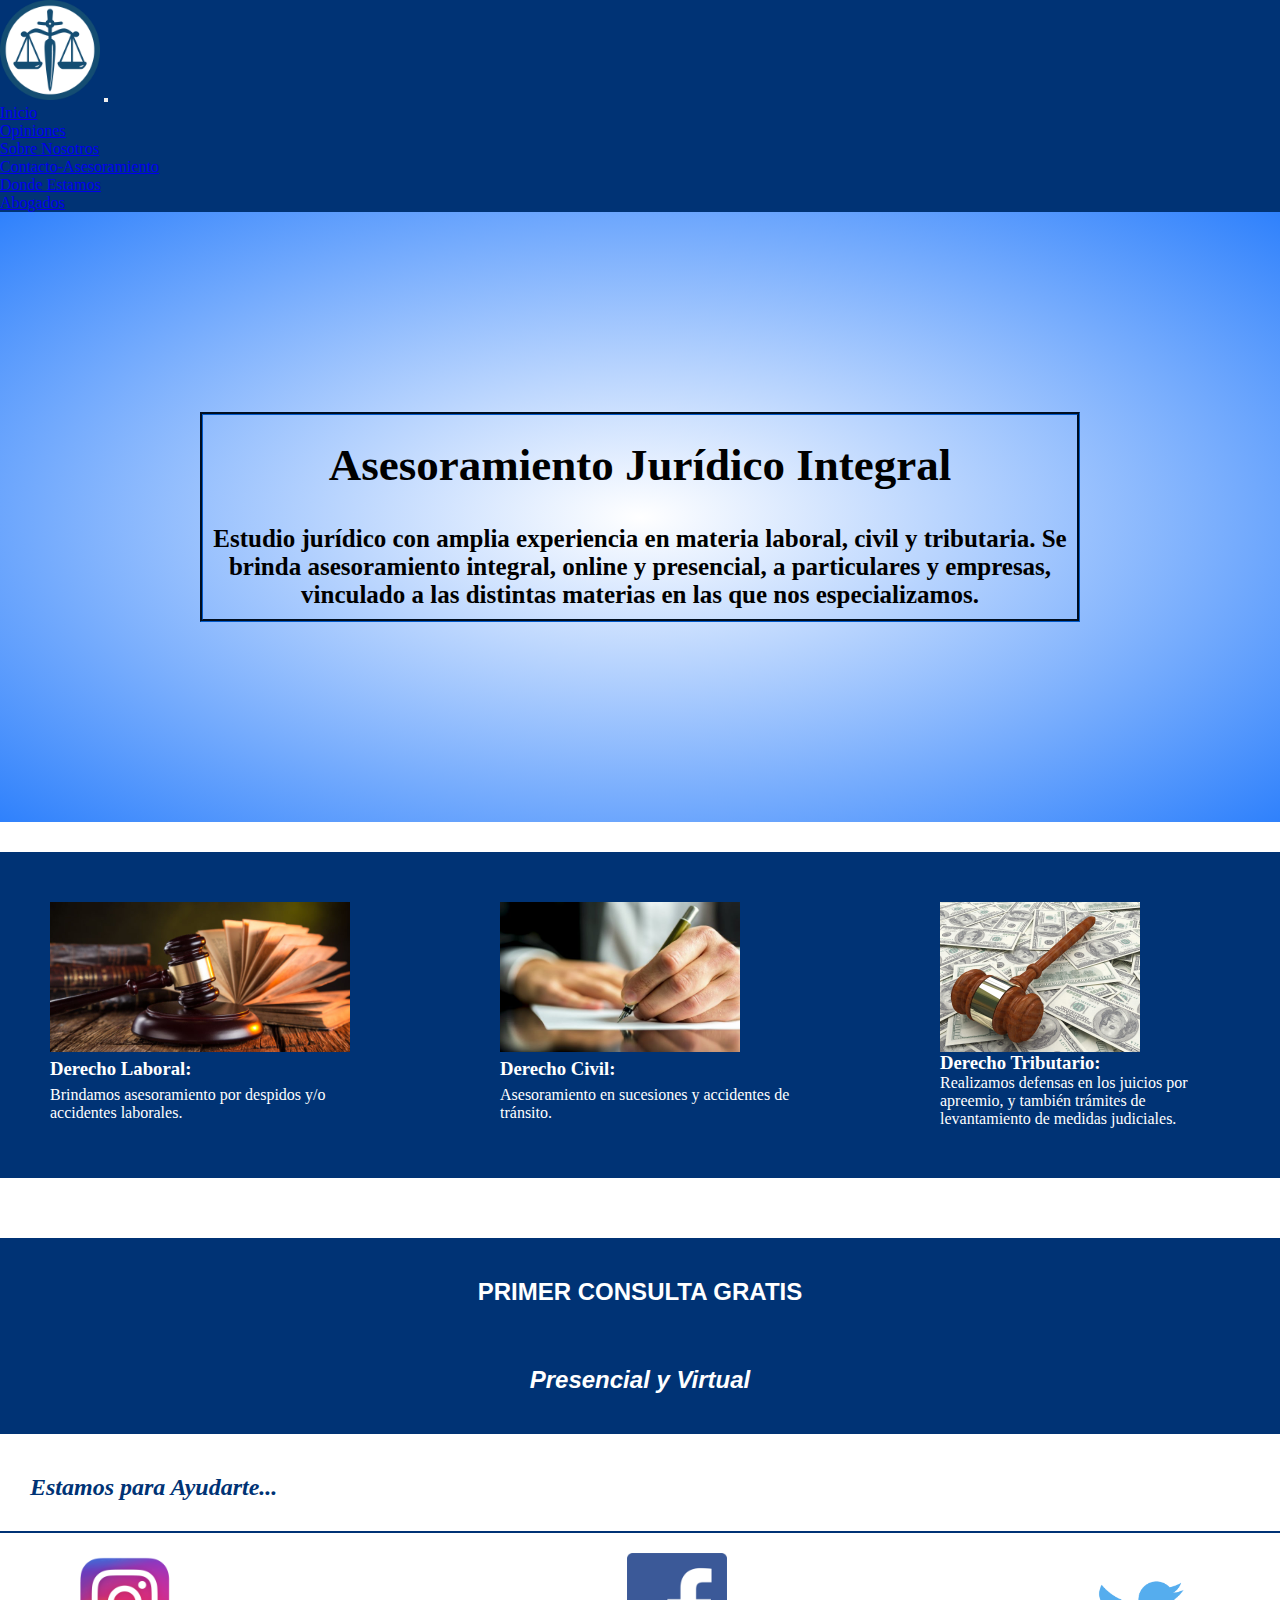
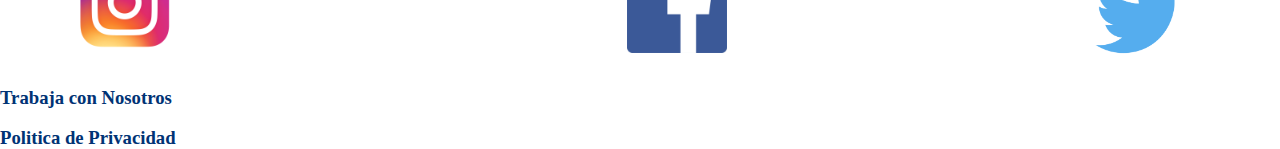
==== index.html @ 00fc5ca2 "aplicando cambios en idnx" ====
<!DOCTYPE html>
<html lang="es">
    <head>
        <meta charset="UTF-8">
        <meta http-equiv="X-UA-Compatible" content="IE=edge">
        <meta name="viewport" content="width=device-width, initial-scale=1.0">
        <title>Desafio</title>
        <link rel="shortcut icon" href="./img/logo-coderhouse.png" type="image/x-icon">
        <link rel="stylesheet" href="../sass/Style.css">
        <!-- CSS only -->
<link href="https://cdn.jsdelivr.net/npm/bootstrap@5.2.0-beta1/dist/css/bootstrap.min.css" rel="stylesheet" integrity="sha384-0evHe/X+R7YkIZDRvuzKMRqM+OrBnVFBL6DOitfPri4tjfHxaWutUpFmBp4vmVor" crossorigin="anonymous">
    </head>
    <body id="body">
        <header id="header">
                <nav class="navbar navbar-expand-lg w-100" style="background-color: #003375;" >
                    <div class="container-fluid">
                      <a class="navbar-brand" href="./index.html"><img src="./img/Logo Empresa.jpg" alt="" width="100" height="100"></a>
                      <button class="navbar-toggler" type="button" data-bs-toggle="collapse" data-bs-target="#navbarNavDropdown" aria-controls="navbarNavDropdown" aria-expanded="false" aria-label="Toggle navigation">
                        <span class="navbar-toggler-icon"></span>
                      </button>
                      <div class="collapse navbar-collapse navtext" id="navbarNavDropdown">
                        <ul class="navbar-nav">
                          <li class="nav-item">
                            <a class="nav-link active text-white" aria-current="page" href="./Index.html" >Inicio</a>
                          </li>
                          <li class="nav-item">
                            <a class="nav-link text-white" href="./Pages/Opiniones.html">Opiniones</a>
                          </li>
                          <li class="nav-item">
                            <a class="nav-link text-white" href="./Pages/Sobre-Nosotros.html">Sobre Nosotros</a>
                          </li>
                          <li class="nav-item">
                            <a class="nav-link text-white" href="./Pages/Contacto.html">Contacto-Asesoramiento</a>
                          </li>
                          <li class="nav-item">
                            <a class="nav-link text-white" href="./Pages/Donde-estamos.html">Donde Estamos</a>
                          </li>
                          <li class="nav-item">
                            <a class="nav-link text-white" href="./Pages/Abogados.html">Abogados</a>
                          </li>
                          
                        </ul>
                      </div>
                    </div>
                  </nav>
                
    </header>
        <div id="Info">
            
            <div id="container">
                <div>
                    <h2 class="titulo">Asesoramiento Jurídico Integral</h2>
                    <p class="Descripcion">Estudio jurídico con amplia experiencia en materia laboral, civil y tributaria.
                        Se brinda asesoramiento integral, online y presencial, a particulares y empresas, vinculado a las distintas materias en las que nos especializamos.</p>
                    </div>
            </div>
                <div>  
                    <div id="carouselExampleCaptions" class="carousel slide" data-bs-ride="false">
                        <div class="carousel-indicators">
                          <button type="button" data-bs-target="#carouselExampleCaptions" data-bs-slide-to="0" class="active" aria-current="true" aria-label="Slide 1"></button>
                          <button type="button" data-bs-target="#carouselExampleCaptions" data-bs-slide-to="1" aria-label="Slide 2"></button>
                          <button type="button" data-bs-target="#carouselExampleCaptions" data-bs-slide-to="2" aria-label="Slide 3"></button>
                        </div>
                        <div class="carousel-inner" >
                          <div class="carousel-item active">
                            <img src="./img/derecho-civil.jpg" class="d-block w-100" alt="Img-Dc">
                            <div class="carousel-caption d-block">
                              <h5>Derecho Civil:</h5>
                              <p>Asesoramiento en sucesiones y accidentes de tránsito.</p>
                            </div>
                          </div>
                          <div class="carousel-item">
                            <img src="./img/derecho-fiscal-tributario.jpg" class="d-block w-100" alt="Img-Df">
                            <div class="carousel-caption d-block text-dark" > 
                              <h5>Derecho Tributario:</h5>
                              <p>Realizamos defensas en los juicios por apremio, y también trámites de levantamiento de medidas judiciales.</p>
                            </div>
                          </div>
                          <div class="carousel-item">
                            <img src="./img/derecho-laboral.jpg" class="d-block w-100" alt="Img-Dl">
                            <div class="carousel-caption d-block">
                              <h5>Derecho Laboral:</h5>
                              <p>Brindamos asesoramiento por despidos y/o accidentes laborales.</p>
                            </div>
                          </div>
                        </div>
                        <button class="carousel-control-prev" type="button" data-bs-target="#carouselExampleCaptions" data-bs-slide="prev">
                          <span class="carousel-control-prev-icon" aria-hidden="true"></span>
                          <span class="visually-hidden">Previous</span>
                        </button>
                        <button class="carousel-control-next" type="button" data-bs-target="#carouselExampleCaptions" data-bs-slide="next">
                          <span class="carousel-control-next-icon" aria-hidden="true"></span>
                          <span class="visually-hidden">Next</span>
                        </button>
                      </div>
                    <div id="Tipos" >
                        <div class="Dl">
                            <img class="Img-Dl" src="./img/derecho-laboral.jpg" alt="Img-Dl">
                            <h3><strong>Derecho Laboral:</strong></h3>
                            <p>Brindamos asesoramiento por despidos y/o accidentes laborales.</p>
                        </div> 
                        <div class="Dc">
                            <img class="Img-Dc" src="./img/derecho-civil.jpg" alt="Img-Dc">
                            <h3><Strong>Derecho Civil:</Strong></h3>
                            <p>Asesoramiento en sucesiones y accidentes de tránsito.</p>
                        </div>
                        <div class="DT">
                        <img class="Img-Dt" src="./img/derecho-fiscal-tributario.jpg" alt="Img-Dt">
                        <h3><strong>Derecho Tributario:</strong></h3>
                        <p>Realizamos defensas en los juicios por apreemio, y también trámites de levantamiento de medidas judiciales.</p>
                        </div>    
                    </div>
            </div>
            <div id="Title-3">
                <h2><strong>PRIMER CONSULTA GRATIS</strong></h2>    
                <h2 class="PyV" ><em>Presencial y Virtual</em></h2>
            </div>
            <div id="Titulo-3">
                <h2 class="Titulo-3"><em>Estamos para Ayudarte...</em></h2>
            </div>
        </div>
            <footer>
            <div id="Redesindx">
                    <a class="Ig" href="https://www.instagram.com/" target="_blank">
                        <img src="./img/Icono ig.png" alt="Ig" height="100" width="100">
                    </a>
                      <a class="Fb"  href="https://www.facebook.com/" target="_blank">
                        <img src="./img/Icono Face.png" alt="FB" height="100" width="100">
                      </a>
                      <a class="Twi" href="https://www.Twitter.com/" target="_blank">
                     <img  src="./img/Icono twitter.png" alt="Twi" width="130" height="130">
                    </a>
                </div>
          </div>
          <div id="redesmobileindx">
                  <h3>
                      <a class="Ig" href="https://www.instagram.com/" target="_blank">
                          <img src="./img/Icono ig.png" alt="Ig" height="30" width="30">
                      </a>
                  </h3>
                    <h3>
                        <a class="Fb"  href="https://www.facebook.com/" target="_blank">
                        <img src="./img/Icono Face.png" alt="FB" height="30" width="30">
                    </a>
                    </h3>
                  <h3>
                    <div class="Twitterindx"> 
                      <a href="https://twitter.com/"> <img src="./img/Icono twitter.png" alt="twitter" height="50" width="50"></a>
                   </div>
                  </h3>
          </div>
<div id="PieDePag2">
    <h3 class="TrN">Trabaja con Nosotros</h3>    
    <br>
    <h3 class="PolPriv">Politica de Privacidad</h3>
</div>
</footer>
<!-- JavaScript Bundle with Popper -->
<script src="https://cdn.jsdelivr.net/npm/bootstrap@5.2.0-beta1/dist/js/bootstrap.bundle.min.js" integrity="sha384-pprn3073KE6tl6bjs2QrFaJGz5/SUsLqktiwsUTF55Jfv3qYSDhgCecCxMW52nD2" crossorigin="anonymous"></script>
</body>
</html>
---- sass/Style.css ----
*{
  margin: 0%;
  padding: 0%;
  box-sizing: border-box;
}
#body{
  background:#ffffff;
}
#header .LogoImg{
  text-align: left;
  padding-left: 3px;
  list-style: none;
  line-height: 20px;
  z-index: 999;
  position: fixed;
  display: flex;
  justify-content: start; 
}
.btn-menu{
  color: #ffffff;
}
.navtext {
  justify-content: flex-end;
}
.w-100{
  width: 100vw;
}
#Info{
  width: 100vw;
  color: #000000;
}
#container{
  width: 100vw;
  padding: 200px;
  border-top: none;
  background-image: radial-gradient(white, rgb(47, 129, 252));
}
#container .titulo {
  color: #000000;
  border-top: groove #003375;
  border-right: groove #003375;
  border-left: groove #003375;
  line-height: 100px;
  font-family: "Abel" ;
  text-align: center;
  font-size: 45px;
  display: flex;
  justify-content: center;
}
#container .Descripcion{
  color: #000000;
  text-align: center;
  font-family: 'Times New Roman', Times, serif;
  font-size: 25px;
  font-weight:bold;
  background-color: transparent;
  border-top: groove none;
  border-right: groove #003375;
  border-bottom: groove #003375 ;
  border-left: groove #003375;
  padding: 10px;
}
#Tipos{
  display: grid;
  grid-template-columns: 1fr 1fr 1fr;
  flex-direction: row;
  flex-wrap: nowrap;
  background-color: #003375;
  gap: 150px;
  justify-content: center;
  padding: 50px;
  margin-top: 30px;
}
.Dl{
  display: grid;
  color: #ffffff;
  justify-content: start;
  grid-column: 1/2;
  transform: scale(1,1);
}
.Dl:hover{
  transform: scale(1.3, 1.3);
  transition: all 1s;
}
.Img-Dl{
  width: auto;
  height: 150px;
  justify-content: start;
  
}
.Dc{
  color: #ffffff;
  display: grid;
  justify-content: start;
  grid-column: 2/3;
  transform: scale(1,1);
}
.Dc:hover{
  transform: scale(1.3, 1.3);
  transition: all 1s;
}
.Img-Dc{
  width: auto;
  height: 150px;
  justify-content: start;
}
.DT{
  color: #ffffff;
  display: grid;
  justify-content: start;
  grid-column: 3/4;
  transform: scale(1, 1);
}
.DT:hover{
  transform: scale(1.2, 1.2);
  transition: all 1s;
}
.Img-Dt{
  width: auto;
  height: 150px;
  justify-content: end;
}
#Title-3{
  background-color: #003375;
  justify-content: center;
  margin-top: 60px;
  padding: 40px;
  font-family: sans-serif;
  text-align: center;
  color: #ffffff;
} 
#Title-3 .PyV{
  justify-content: center;
  margin-top: 60px;
  font-family: sans-serif;
  color: #ffffff;
}

#Titulo-3{
  color: #003375;
  padding: 30px;
  border-bottom: solid 2px ;
  margin-top: 10px;
  margin-bottom: 10px;
}
#Redesindx{
  display: flex;
  justify-content: space-around;
  margin-top: 20px;
}

#PieDePag2{
  color: #003375;
  display: flex;
  flex-direction: column;
  flex-wrap: wrap;
}
#PieDePag2 .PolPriv{
  display: flex;
  justify-content: start;
  color: #003375;
}
@media screen and (max-width:780px) {
  #container{
    display: flex;
    justify-content: space-around;
    border-bottom: groove #003375;
    padding: 10px;
  }
  #container .titulo{
    border-bottom: groove#003375;
  }
  .dlmedia{
    display: flex;
  }
  #Tipos {
    display: none;
  }
  #Tipos .DT {
    display: none;
  }
  #Tipos .Dl {
    display: none;
  }
  #Tipos .Dc {
    display: none;
  }
  #Info{
    width: 100%;
  }
  
}
#Pie-de-pag .h4{
  color: #003375;
}
#pie-de-pag{
  margin-bottom: 55px ;
  display: flex;
  align-items: center;
} 
.Ig {
  text-decoration: none;
  display: flex;
  justify-content: start;
  margin-right: 300px;
  transform: scale(1,1);
}
.Ig:hover{
  transform: scale(1.3, 1.3);
}
.Fb{
  color: #003375; 
  text-decoration: none;
  display: flex;
  justify-content: center;
  transform: scale(1, 1);
}
.Fb:hover{
  transform: scale(1.3, 1.3);
}
.Twi{
  margin-left: 196px;
  transform: scale(1, 1);
}
.Twi:hover{
  transform: scale(1.3, 1.3);
}
#redesmobileindx{
  display: none;
}
@media screen and (max-width:780px) {
  #Redesindx {
    display: none;
  }
  #redesmobileindx{
    display: grid;
    grid-template-columns: 30px 40px 40px;
    grid-template-rows: 40px;
    gap: 100px;
  }
    .Ig{
      grid-row: 1/2;
      grid-column: 1/2;
    }
    .Fb{
      grid-row: 1/2;
      grid-column: 2/3;
    }
    .Twitterindx{
      margin-top: -8px;
    }
}
@media screen and (min-width:780px) {
  #carouselExampleCaptions{
    display: none;
  }
  
}
/* Hoja contacto */
#Contacto{
  background: #ffffff;
}

.Titulo-contacto-1{
  margin-top: 100px;
}
.Form1{
  background-color: #003375;
  padding: 15px;
}
#RedesCt{
  display: grid;
  justify-content: space-around;
  grid-template-columns: 151px 150px 150px;
  justify-items: end;
  padding: 50px;
}
.Insta{
  grid-column: 1/2;
}

.Face{
  grid-column: 1/2;
  text-align: center;
}

.Twit{
  grid-column: 3/4 ;
  text-align: center;
}

#redesctmobile{
  display: none;
}
@media screen and (max-width:780px) {
  #RedesCt{
    display: none;
  }
  #redesctmobile {
    display: grid;
    grid-template-columns: 30px 30px 30px;
    justify-content: space-around;
}
  #opcionesDeContacto .contactoPrensa{
    display: none;
  }
  #opcionesDeContacto{
    gap: 50px;
  }
  
}
#opcionesDeContacto {
  display: grid;
  background-color: #003375;
  color: #ffffff;
  padding: 50px;
  text-align: center;
  grid-template-columns: 1fr 1fr 1fr;
  margin-top: 20px;
  margin-bottom: 60px;
}
#opcionesDeContacto .TelefonoCont{
  grid-column: 1/2;
  font-size: 20px;
}
#opcionesDeContacto .direccion{
  grid-column: 2/3;
  font-size: 20px;
}
#opcionesDeContacto .direccion a{
  text-decoration: none;
  color: #ffffff;

}
#opcionesDeContacto .contactoPrensa{
  grid-column: 3/4;
  font-size: 20px;
}
#Form-Contacto .nombre{
  background-color: #ffffff;
  color: #000000;
}
.nombre:focus{
  height: 27px;
}
#Form-Contacto .apellido{
  background-color: #ffffff;  
  color: #000000;
}
.apellido:focus{
  height: 27px;
}
#Form-Contacto .edad{
  background-color: #ffffff;
  color: #000000;
}
.edad:focus{
  height: 27px;
}
#Form-Contacto .telefono{
  background-color: #ffffff;
  color: #000000;
}
.telefono:focus{
  height: 27px;
}
#Form-Contacto .email{
  background-color: #ffffff;
  color: #000000;
  width: 250px;
} 
.email:focus{
  height: 27px;
}
#Form-Contacto .coment{
  text-align: start;
  margin-top: 20px;
}
#Form-Contacto .comentarios{
  justify-content:start;
  background-color: #ffffff;
  color: #000000;
  width: 360px;
  height: 210px;
}
#Form-Contacto .Titulo-contacto-1{
  color: #000000;
}
#Form-Contacto .Form-1{
  color: #ffffff;
  font-weight: bold;
}
#Form-Contacto .buttons{
text-align: start;
}
.enviar{
  padding: 10px;
}
.borrar{
  padding: 10px;
}
  #PieDePaginaContacto .Trabajr{
    color: #003570;
    flex-direction: row;
    display: flex;
    flex-wrap: wrap;
  }
  #PieDePaginaContacto .Plt{
    display: flex;
    color: #003375;
  }
/* Hoja Abogados */
.tituloAb{
  text-align: center;
  color: #003375;
  font-family: Georgia, 'Times New Roman', Times, serif;
}
.equipoDeAbogados{
  display: grid;
  grid-template-columns: 300px 300px 300px 300px;
  grid-template-rows: 1fr 1fr;
  font-family: Georgia, 'Times New Roman', Times, serif;
  color: #003375;
  gap:20px;
}
.Messi{
  grid-column: 1/2;
  grid-row: 1/2;
}
.Cr7{
  grid-column: 2/3;
  grid-row: 1/2;
}
.rc{
  grid-column: 3/4;
  grid-row: 1/2;
}
.carlos{
  grid-column: 4/5;
  grid-row: 1/2;
}
.marcos{
  grid-column: 1/2;
  grid-row: 2/3;
}




#Tabla-efectividad{
  border: 1px solid #000;
  background-color: #003375;
  display: flex;
  justify-content: center;
  color: #333; 
  font-family: Helvetica, Arial, sans-serif; 
  border-collapse: collapse;
  margin-top: 15px;
  padding: 20px;
}

#Tabla-efectividad .Fila{
  color: #000000;
  width: 25%;
   text-align: left;
   vertical-align: top;
   border: 5px solid #000;
   border-collapse: collapse;
   padding: 0.3em;
   caption-side: bottom;
   background-color: #E8EDFF;
   border: 1px solid transparent; height: 30px;
}
#Tabla-efectividad .Fila2{
  color: #000000;
  background-color: #B9C9FE;
  width: 25%;
   text-align: left;
   vertical-align: top;
   border: 5px solid #000;
   border-collapse: collapse;
   padding: 0.3em;
   caption-side: bottom;
   
}
#Tabla-efectividad .Fila3{
  color: #000000;
  background-color: #E8EDFF;
  width: 25%;
   text-align: left;
   vertical-align: top;
   border: 5px solid #000;
   border-collapse: collapse;
   padding: 0.3em;
   caption-side: bottom;
}
#Tabla-efectividad .Fila4{
  color: #000000;
  width: 25%;
   text-align: left;
   vertical-align: top;
   border: 5px solid #000;
   border-collapse: collapse;
   padding: 0.3em;
   caption-side: bottom;
 background-color: #B9C9FE;
}
#Tabla-efectividad .Fila5{
  color: #000000;
  width: 25%;
   text-align: left;
   vertical-align: top;
   border: 5px solid #000;
   border-collapse: collapse;
   padding: 0.3em;
   caption-side: bottom;
   background-color: #E8EDFF;
  }
  #pie-de-pagAb{
    display: flex;
    flex-direction: row;
    justify-content: center;
    gap: 50px;
    padding: 40px;
  }
  #PieDePagAb{
    color: #ffffff;
    background-color: #003375;
  }
  #redesmobileab{
    display: none;
  }
  #Twitter{
    transform: scale(1, 1);
  }
  #Twitter:hover{
    transform: scale(1.3, 1.3);
  }
  @media screen and (max-width:780px) {
    .equipoDeAbogados{
      display: grid;
      grid-template-columns: 1fr;
      font-family: Georgia, 'Times New Roman', Times, serif;
      color: #003375;
      gap: 10px;
    }
    .Messi{
      grid-column: 1/2;
      grid-row: 1/2;
    }
    .Cr7{
      grid-column: 1/2;
      grid-row: 2/3;
    }
    .rc{
      grid-column: 1/2;
      grid-row: 3/4;
    }
    .carlos{
      grid-column: 1/2;
      grid-row: 4/5;
    }
    .marcos{
      grid-column: 1/2;
      grid-row: 5/6;
    }
    
    #pie-de-pagAb{
      display: none;
    }
    #redesmobileab{
      display: grid;
      grid-template-columns: 30px 30px 50px;
      text-align: center;
      justify-content: space-between;
    }
    .tw-ab{
      margin-top: -8px ;
    }
    
  }
  /* Hoja "Donde estamos" */
  #BodyDE{
    background-color: #ffffff;
  }
  #LogoDE{
    text-align: left;
    padding-left: 3px;
    list-style: none;
    line-height: 20px;
    z-index: 999;
    position: fixed;
    display: flex;
    justify-content: start; 
  }
#BarraNavDe .BarraNavDe {
  width: 100%;
  background-color: #003375;
  list-style-type: none;
  text-decoration: none;
  position: fixed;
  text-align: center;
  padding: 32px;
  display: flex;
  flex-direction: row;
  gap: 15px;
  flex-wrap: wrap;
  justify-content:end ;
  flex: auto;
  margin-top: 0px;
  
}
#BarraNavDe a{
  background-color: #ffffff;
  list-style-type: none;
  text-decoration: none;
  text-align: center;
  padding: 10px;
  display: flex;
  flex-direction: row;
  gap: 15px;
  flex-wrap: wrap;
  justify-content:end ;
  flex: auto;
  color: #003375 ;
  border-radius: 8px;
}
#BarraNavDe a:hover{
  background-color: #003375;
  color: #ffffff;
}

#Descripción{
  color: #003375;
  font-family: Georgia, 'Times New Roman', Times, serif;
  margin-top: 110px;
}
#Descripción .h1{
  text-align: center;
  font-size: 40px;
}
#Ayuda{
  text-align: center;
  font-size: 25px;
}
.Maps{
  display: flex;
  justify-content: center;
}
#pie-de-pagDe{
  background-color: #003375;
  display: flex;
  flex-direction: row;
  gap: 70px;
  padding: 50px;
  justify-content: center;
}
#redesmobileDe{
  display: none;
}
@media screen and (max-width:780px) {
  #pie-de-pagDe{
    display: none;
  }
  #redesmobileDe{
    display: grid;
    align-items: center;
    justify-content: space-between;
    grid-template-columns: 30px 30px 50px;
  }
  
}
#PieDePagDe{
  background-color: #003375;
  color: #ffffff;
}
/* Hoja Sobre nosotros */
#BodySN{
  background-color: #C9C9C9;
background-image: url("data:image/svg+xml,%3Csvg xmlns='http://www.w3.org/2000/svg' width='100%25' height='100%25' viewBox='0 0 800 400'%3E%3Cdefs%3E%3CradialGradient id='a' cx='396' cy='281' r='514' gradientUnits='userSpaceOnUse'%3E%3Cstop offset='0' stop-color='%23003575'/%3E%3Cstop offset='1' stop-color='%23C9C9C9'/%3E%3C/radialGradient%3E%3ClinearGradient id='b' gradientUnits='userSpaceOnUse' x1='400' y1='148' x2='400' y2='333'%3E%3Cstop offset='0' stop-color='%23DEF3FF' stop-opacity='0'/%3E%3Cstop offset='1' stop-color='%23DEF3FF' stop-opacity='0.5'/%3E%3C/linearGradient%3E%3C/defs%3E%3Crect fill='url(%23a)' width='800' height='400'/%3E%3Cg fill-opacity='0.04'%3E%3Ccircle fill='url(%23b)' cx='267.5' cy='61' r='300'/%3E%3Ccircle fill='url(%23b)' cx='532.5' cy='61' r='300'/%3E%3Ccircle fill='url(%23b)' cx='400' cy='30' r='300'/%3E%3C/g%3E%3C/svg%3E");
background-attachment: fixed;
background-size: cover;
display: grid;
}

#Sobre-nos{
  display: grid;
  grid-template-columns: 1fr 1fr;
  grid-template-rows: 300px 400px ;

}
#Sobre-nos .Titulo{
  color: #ffffff;
  font-family: 'Times New Roman', Times, serif;
  text-align: center;
  justify-content: end;
}
#Sobre-nos .Descripcion{
  color: #ffffff;
  font-family: 'Franklin Gothic Medium', 'Arial Narrow', Arial, sans-serif;
  text-align: start;
  justify-content: end;
  margin-bottom: 20px;
  line-height: 1.5;
  padding: 20px;
  margin-left: 652px;
  grid-column: 1/3;
  grid-row: 1/2;
  margin-top: 350px;
}
#multimedia .Imagen{
  display: flex;
  justify-content: start;
}
#video{
  display: grid;
  grid-column: 1/2;
  grid-row: 3.5/4;
}
#video .h2{
  display: grid;
  color: #000000;
  font-family: 'Times New Roman', Times, serif;
  text-align: left;
  grid-column: 1/2;
}
#video .videoyt{
  grid-row: 4/5;
}
#pie-de-pagSn{
  display: flex;
  background-color: #C9C9C9;
  background-image: url("data:image/svg+xml,%3Csvg xmlns='http://www.w3.org/2000/svg' width='100%25' height='100%25' viewBox='0 0 800 400'%3E%3Cdefs%3E%3CradialGradient id='a' cx='396' cy='281' r='514' gradientUnits='userSpaceOnUse'%3E%3Cstop offset='0' stop-color='%23003575'/%3E%3Cstop offset='1' stop-color='%23C9C9C9'/%3E%3C/radialGradient%3E%3ClinearGradient id='b' gradientUnits='userSpaceOnUse' x1='400' y1='148' x2='400' y2='333'%3E%3Cstop offset='0' stop-color='%23DEF3FF' stop-opacity='0'/%3E%3Cstop offset='1' stop-color='%23DEF3FF' stop-opacity='0.5'/%3E%3C/linearGradient%3E%3C/defs%3E%3Crect fill='url(%23a)' width='800' height='400'/%3E%3Cg fill-opacity='0.04'%3E%3Ccircle fill='url(%23b)' cx='267.5' cy='61' r='300'/%3E%3Ccircle fill='url(%23b)' cx='532.5' cy='61' r='300'/%3E%3Ccircle fill='url(%23b)' cx='400' cy='30' r='300'/%3E%3C/g%3E%3C/svg%3E");
  background-attachment: fixed;
  background-size: cover;
  flex-direction: row;
  gap: 70px;
  margin-top: 50px;
  justify-content:  space-around;
}
#PieDePagSn{
  margin-top: 10px;
  color: #000000;
}
.pmobile{
  display: none;
}
#redesmobile{
  display: none;
}
@media screen and (max-width:780px) {
  #Sobre-nos .Imagen{
    display: none;
  }
  #Sobre-nos {
    display: grid;
    grid-template-columns: 300px 1fr;
    grid-template-rows: 300px 400px;
  }
  .pmobile{
    display: grid;
  }
  #Sobre-nos .Descripcion{
    display: none;
  }
  #Sobre-nos .pmobile{
    color: #ffffff;
    font-family: 'Franklin Gothic Medium', 'Arial Narrow', Arial, sans-serif;
   text-align: start;
   justify-content: end;
   margin-bottom: 20px;
   line-height: 1.5;
    padding: 20px;
    grid-column: 1/2;
    grid-row: 1/3;
    margin-left: 0%;
    margin-top: 10px;
  }
  #Sobre-nos .Titulo{
    grid-column: 1/2;
    grid-row: 1/3;
  }
  #video{
    grid-row: 1/2;
    grid-column: 1/2;
    margin-top: 390px;
  }
  #pie-de-pagSn{
    display: none;
  }
  #redesmobile{
      display: grid;
      grid-template-columns: 30px 60px 60px;
      gap: 80px;
      margin-top: 100px;
      margin-bottom: -100px;
      justify-content: space-around;
}
  .TwitterSn{
    margin-top: -7px;
  }
}
/* Hoja Opiniones */
#BodyOp{
  background-color: #003375;
}
#LogoOp{
  text-align: left;
  padding-left: 3px;
  list-style: none;
  line-height: 20px;
  z-index: 999;
  position: fixed;
  display: flex;
  justify-content: start; 
} 

#Opiniones{
  display: grid;
  background-color: #ffffff;
  gap: 10px;
  margin-top: 12px;
  padding: 100px;
  grid-template-columns: 2fr 2fr 2fr ;
  grid-template-rows: 3fr;
  background-color: #ffffff;
background-image: url("data:image/svg+xml,%3Csvg xmlns='http://www.w3.org/2000/svg' width='100%25'%3E%3Cdefs%3E%3ClinearGradient id='a' gradientUnits='userSpaceOnUse' x1='0' x2='0' y1='0' y2='100%25' gradientTransform='rotate(241,640,276)'%3E%3Cstop offset='0' stop-color='%23ffffff'/%3E%3Cstop offset='1' stop-color='%230053BF'/%3E%3C/linearGradient%3E%3Cpattern patternUnits='userSpaceOnUse' id='b' width='1496' height='1246.7' x='0' y='0' viewBox='0 0 1080 900'%3E%3Cg fill-opacity='0'%3E%3Cpolygon fill='%23444' points='90 150 0 300 180 300'/%3E%3Cpolygon points='90 150 180 0 0 0'/%3E%3Cpolygon fill='%23AAA' points='270 150 360 0 180 0'/%3E%3Cpolygon fill='%23DDD' points='450 150 360 300 540 300'/%3E%3Cpolygon fill='%23999' points='450 150 540 0 360 0'/%3E%3Cpolygon points='630 150 540 300 720 300'/%3E%3Cpolygon fill='%23DDD' points='630 150 720 0 540 0'/%3E%3Cpolygon fill='%23444' points='810 150 720 300 900 300'/%3E%3Cpolygon fill='%23FFF' points='810 150 900 0 720 0'/%3E%3Cpolygon fill='%23DDD' points='990 150 900 300 1080 300'/%3E%3Cpolygon fill='%23444' points='990 150 1080 0 900 0'/%3E%3Cpolygon fill='%23DDD' points='90 450 0 600 180 600'/%3E%3Cpolygon points='90 450 180 300 0 300'/%3E%3Cpolygon fill='%23666' points='270 450 180 600 360 600'/%3E%3Cpolygon fill='%23AAA' points='270 450 360 300 180 300'/%3E%3Cpolygon fill='%23DDD' points='450 450 360 600 540 600'/%3E%3Cpolygon fill='%23999' points='450 450 540 300 360 300'/%3E%3Cpolygon fill='%23999' points='630 450 540 600 720 600'/%3E%3Cpolygon fill='%23FFF' points='630 450 720 300 540 300'/%3E%3Cpolygon points='810 450 720 600 900 600'/%3E%3Cpolygon fill='%23DDD' points='810 450 900 300 720 300'/%3E%3Cpolygon fill='%23AAA' points='990 450 900 600 1080 600'/%3E%3Cpolygon fill='%23444' points='990 450 1080 300 900 300'/%3E%3Cpolygon fill='%23222' points='90 750 0 900 180 900'/%3E%3Cpolygon points='270 750 180 900 360 900'/%3E%3Cpolygon fill='%23DDD' points='270 750 360 600 180 600'/%3E%3Cpolygon points='450 750 540 600 360 600'/%3E%3Cpolygon points='630 750 540 900 720 900'/%3E%3Cpolygon fill='%23444' points='630 750 720 600 540 600'/%3E%3Cpolygon fill='%23AAA' points='810 750 720 900 900 900'/%3E%3Cpolygon fill='%23666' points='810 750 900 600 720 600'/%3E%3Cpolygon fill='%23999' points='990 750 900 900 1080 900'/%3E%3Cpolygon fill='%23999' points='180 0 90 150 270 150'/%3E%3Cpolygon fill='%23444' points='360 0 270 150 450 150'/%3E%3Cpolygon fill='%23FFF' points='540 0 450 150 630 150'/%3E%3Cpolygon points='900 0 810 150 990 150'/%3E%3Cpolygon fill='%23222' points='0 300 -90 450 90 450'/%3E%3Cpolygon fill='%23FFF' points='0 300 90 150 -90 150'/%3E%3Cpolygon fill='%23FFF' points='180 300 90 450 270 450'/%3E%3Cpolygon fill='%23666' points='180 300 270 150 90 150'/%3E%3Cpolygon fill='%23222' points='360 300 270 450 450 450'/%3E%3Cpolygon fill='%23FFF' points='360 300 450 150 270 150'/%3E%3Cpolygon fill='%23444' points='540 300 450 450 630 450'/%3E%3Cpolygon fill='%23222' points='540 300 630 150 450 150'/%3E%3Cpolygon fill='%23AAA' points='720 300 630 450 810 450'/%3E%3Cpolygon fill='%23666' points='720 300 810 150 630 150'/%3E%3Cpolygon fill='%23FFF' points='900 300 810 450 990 450'/%3E%3Cpolygon fill='%23999' points='900 300 990 150 810 150'/%3E%3Cpolygon points='0 600 -90 750 90 750'/%3E%3Cpolygon fill='%23666' points='0 600 90 450 -90 450'/%3E%3Cpolygon fill='%23AAA' points='180 600 90 750 270 750'/%3E%3Cpolygon fill='%23444' points='180 600 270 450 90 450'/%3E%3Cpolygon fill='%23444' points='360 600 270 750 450 750'/%3E%3Cpolygon fill='%23999' points='360 600 450 450 270 450'/%3E%3Cpolygon fill='%23666' points='540 600 630 450 450 450'/%3E%3Cpolygon fill='%23222' points='720 600 630 750 810 750'/%3E%3Cpolygon fill='%23FFF' points='900 600 810 750 990 750'/%3E%3Cpolygon fill='%23222' points='900 600 990 450 810 450'/%3E%3Cpolygon fill='%23DDD' points='0 900 90 750 -90 750'/%3E%3Cpolygon fill='%23444' points='180 900 270 750 90 750'/%3E%3Cpolygon fill='%23FFF' points='360 900 450 750 270 750'/%3E%3Cpolygon fill='%23AAA' points='540 900 630 750 450 750'/%3E%3Cpolygon fill='%23FFF' points='720 900 810 750 630 750'/%3E%3Cpolygon fill='%23222' points='900 900 990 750 810 750'/%3E%3Cpolygon fill='%23222' points='1080 300 990 450 1170 450'/%3E%3Cpolygon fill='%23FFF' points='1080 300 1170 150 990 150'/%3E%3Cpolygon points='1080 600 990 750 1170 750'/%3E%3Cpolygon fill='%23666' points='1080 600 1170 450 990 450'/%3E%3Cpolygon fill='%23DDD' points='1080 900 1170 750 990 750'/%3E%3C/g%3E%3C/pattern%3E%3C/defs%3E%3Crect x='0' y='0' fill='url(%23a)' width='100%25' height='100%25'/%3E%3Crect x='0' y='0' fill='url(%23b)' width='100%25' height='100%25'/%3E%3C/svg%3E");
background-attachment: fixed;
background-size: cover;
}
#TituloOp{
  text-align: center;
  color: #ffffff;
  border-bottom: solid #ffffff 3px;
  padding: 45px;
  margin-bottom: -11px;
  background-color: #ffffff;
  background-image: url("data:image/svg+xml,%3Csvg xmlns='http://www.w3.org/2000/svg' width='100%25'%3E%3Cdefs%3E%3ClinearGradient id='a' gradientUnits='userSpaceOnUse' x1='0' x2='0' y1='0' y2='100%25' gradientTransform='rotate(241,640,276)'%3E%3Cstop offset='0' stop-color='%23ffffff'/%3E%3Cstop offset='1' stop-color='%230053BF'/%3E%3C/linearGradient%3E%3Cpattern patternUnits='userSpaceOnUse' id='b' width='1496' height='1246.7' x='0' y='0' viewBox='0 0 1080 900'%3E%3Cg fill-opacity='0'%3E%3Cpolygon fill='%23444' points='90 150 0 300 180 300'/%3E%3Cpolygon points='90 150 180 0 0 0'/%3E%3Cpolygon fill='%23AAA' points='270 150 360 0 180 0'/%3E%3Cpolygon fill='%23DDD' points='450 150 360 300 540 300'/%3E%3Cpolygon fill='%23999' points='450 150 540 0 360 0'/%3E%3Cpolygon points='630 150 540 300 720 300'/%3E%3Cpolygon fill='%23DDD' points='630 150 720 0 540 0'/%3E%3Cpolygon fill='%23444' points='810 150 720 300 900 300'/%3E%3Cpolygon fill='%23FFF' points='810 150 900 0 720 0'/%3E%3Cpolygon fill='%23DDD' points='990 150 900 300 1080 300'/%3E%3Cpolygon fill='%23444' points='990 150 1080 0 900 0'/%3E%3Cpolygon fill='%23DDD' points='90 450 0 600 180 600'/%3E%3Cpolygon points='90 450 180 300 0 300'/%3E%3Cpolygon fill='%23666' points='270 450 180 600 360 600'/%3E%3Cpolygon fill='%23AAA' points='270 450 360 300 180 300'/%3E%3Cpolygon fill='%23DDD' points='450 450 360 600 540 600'/%3E%3Cpolygon fill='%23999' points='450 450 540 300 360 300'/%3E%3Cpolygon fill='%23999' points='630 450 540 600 720 600'/%3E%3Cpolygon fill='%23FFF' points='630 450 720 300 540 300'/%3E%3Cpolygon points='810 450 720 600 900 600'/%3E%3Cpolygon fill='%23DDD' points='810 450 900 300 720 300'/%3E%3Cpolygon fill='%23AAA' points='990 450 900 600 1080 600'/%3E%3Cpolygon fill='%23444' points='990 450 1080 300 900 300'/%3E%3Cpolygon fill='%23222' points='90 750 0 900 180 900'/%3E%3Cpolygon points='270 750 180 900 360 900'/%3E%3Cpolygon fill='%23DDD' points='270 750 360 600 180 600'/%3E%3Cpolygon points='450 750 540 600 360 600'/%3E%3Cpolygon points='630 750 540 900 720 900'/%3E%3Cpolygon fill='%23444' points='630 750 720 600 540 600'/%3E%3Cpolygon fill='%23AAA' points='810 750 720 900 900 900'/%3E%3Cpolygon fill='%23666' points='810 750 900 600 720 600'/%3E%3Cpolygon fill='%23999' points='990 750 900 900 1080 900'/%3E%3Cpolygon fill='%23999' points='180 0 90 150 270 150'/%3E%3Cpolygon fill='%23444' points='360 0 270 150 450 150'/%3E%3Cpolygon fill='%23FFF' points='540 0 450 150 630 150'/%3E%3Cpolygon points='900 0 810 150 990 150'/%3E%3Cpolygon fill='%23222' points='0 300 -90 450 90 450'/%3E%3Cpolygon fill='%23FFF' points='0 300 90 150 -90 150'/%3E%3Cpolygon fill='%23FFF' points='180 300 90 450 270 450'/%3E%3Cpolygon fill='%23666' points='180 300 270 150 90 150'/%3E%3Cpolygon fill='%23222' points='360 300 270 450 450 450'/%3E%3Cpolygon fill='%23FFF' points='360 300 450 150 270 150'/%3E%3Cpolygon fill='%23444' points='540 300 450 450 630 450'/%3E%3Cpolygon fill='%23222' points='540 300 630 150 450 150'/%3E%3Cpolygon fill='%23AAA' points='720 300 630 450 810 450'/%3E%3Cpolygon fill='%23666' points='720 300 810 150 630 150'/%3E%3Cpolygon fill='%23FFF' points='900 300 810 450 990 450'/%3E%3Cpolygon fill='%23999' points='900 300 990 150 810 150'/%3E%3Cpolygon points='0 600 -90 750 90 750'/%3E%3Cpolygon fill='%23666' points='0 600 90 450 -90 450'/%3E%3Cpolygon fill='%23AAA' points='180 600 90 750 270 750'/%3E%3Cpolygon fill='%23444' points='180 600 270 450 90 450'/%3E%3Cpolygon fill='%23444' points='360 600 270 750 450 750'/%3E%3Cpolygon fill='%23999' points='360 600 450 450 270 450'/%3E%3Cpolygon fill='%23666' points='540 600 630 450 450 450'/%3E%3Cpolygon fill='%23222' points='720 600 630 750 810 750'/%3E%3Cpolygon fill='%23FFF' points='900 600 810 750 990 750'/%3E%3Cpolygon fill='%23222' points='900 600 990 450 810 450'/%3E%3Cpolygon fill='%23DDD' points='0 900 90 750 -90 750'/%3E%3Cpolygon fill='%23444' points='180 900 270 750 90 750'/%3E%3Cpolygon fill='%23FFF' points='360 900 450 750 270 750'/%3E%3Cpolygon fill='%23AAA' points='540 900 630 750 450 750'/%3E%3Cpolygon fill='%23FFF' points='720 900 810 750 630 750'/%3E%3Cpolygon fill='%23222' points='900 900 990 750 810 750'/%3E%3Cpolygon fill='%23222' points='1080 300 990 450 1170 450'/%3E%3Cpolygon fill='%23FFF' points='1080 300 1170 150 990 150'/%3E%3Cpolygon points='1080 600 990 750 1170 750'/%3E%3Cpolygon fill='%23666' points='1080 600 1170 450 990 450'/%3E%3Cpolygon fill='%23DDD' points='1080 900 1170 750 990 750'/%3E%3C/g%3E%3C/pattern%3E%3C/defs%3E%3Crect x='0' y='0' fill='url(%23a)' width='100%25' height='100%25'/%3E%3Crect x='0' y='0' fill='url(%23b)' width='100%25' height='100%25'/%3E%3C/svg%3E");
  background-attachment: fixed;
  background-size: cover; 
}
#Opiniones .Persona1{
  background-color: #003375;
  color: #ffffff;
  padding: 10px;
}
#Opiniones .Persona2{
  background-color: #003375;
  color: #ffffff;
  padding: 10px;
}
#Opiniones .Persona3{
  background-color: #003375;
  color: #ffffff;
  padding: 10px;
}
#Opiniones .Persona4{
  background-color: #003375;
  color: #ffffff;
  padding: 10px;
}
#Opiniones .Persona5{
  background-color: #003375;
  color: #ffffff;
  padding: 10px;
}
#Opiniones .Persona6{
  background-color: #003375;
  color: #ffffff;
  padding: 10px;
}
#Opiniones .Persona7{
  background-color: #003375;
  color: #ffffff;
  padding: 10px;
}
#Opiniones .Persona8{
  background-color: #003375;
  color: #ffffff;
  padding: 10px;
}

#pie-de-pag-op{
  background-color: #003375;
  color: #ffffff;
  display: flex;
  padding: 30px;
  flex-direction: row;
  gap: 330px;
  justify-content: center;
}
#pie-de-pag .IgOp{
  transform: scale(1, 1);
}
.IgOp:hover{
  transform: scale(1.3, 1.3);
}
#CondicionesOp{
  color: #ffffff;
  margin-top: 10px;
}
#redesmobileop{
  display: none;
}
@media screen and (max-width:780px) {
  #TituloOp{
    color: #003375;
  }
  #Opiniones{
    padding: 0%;
    margin-bottom: 10px;
  }
  #pie-de-pag-op{
    display: none;
  }

  #redesmobileop {
    margin-top: 40px;
    display: grid;
    grid-template-columns: 30px 30px 30px;
    justify-content: space-around;
}
}
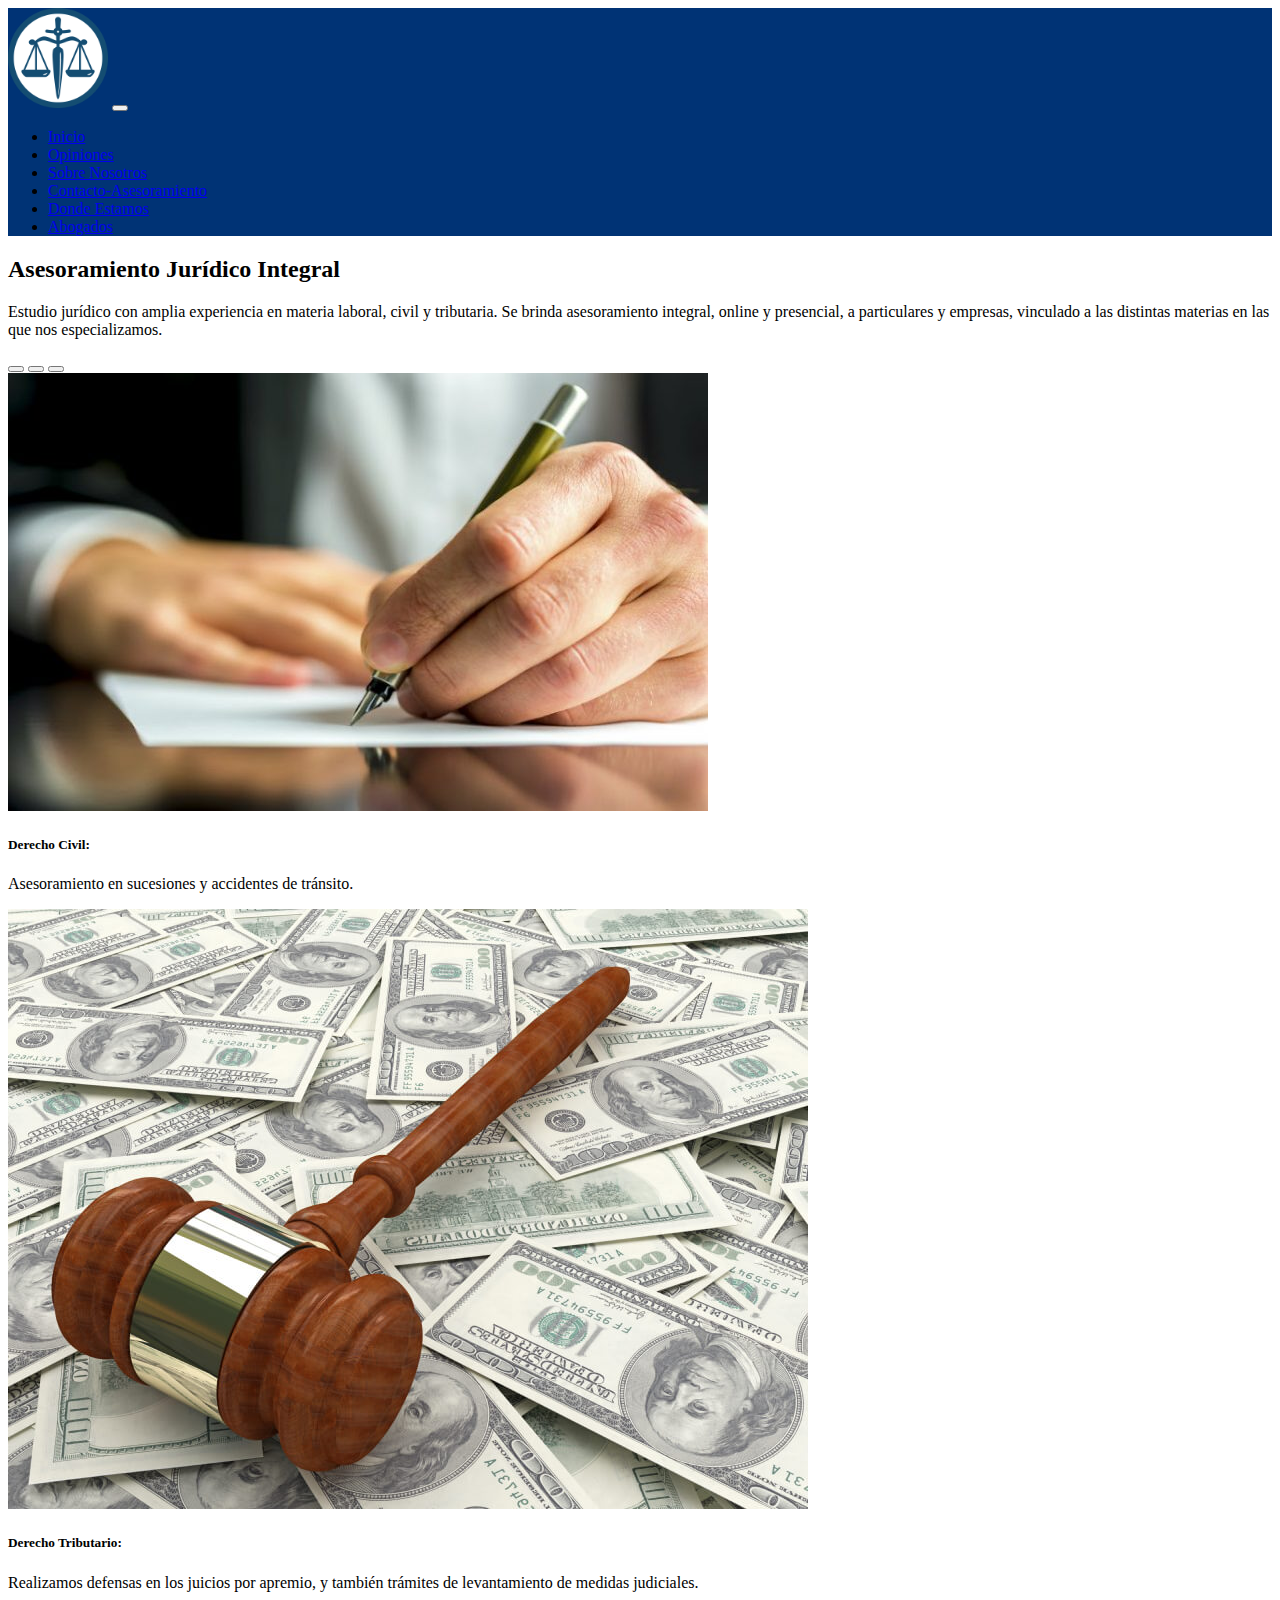
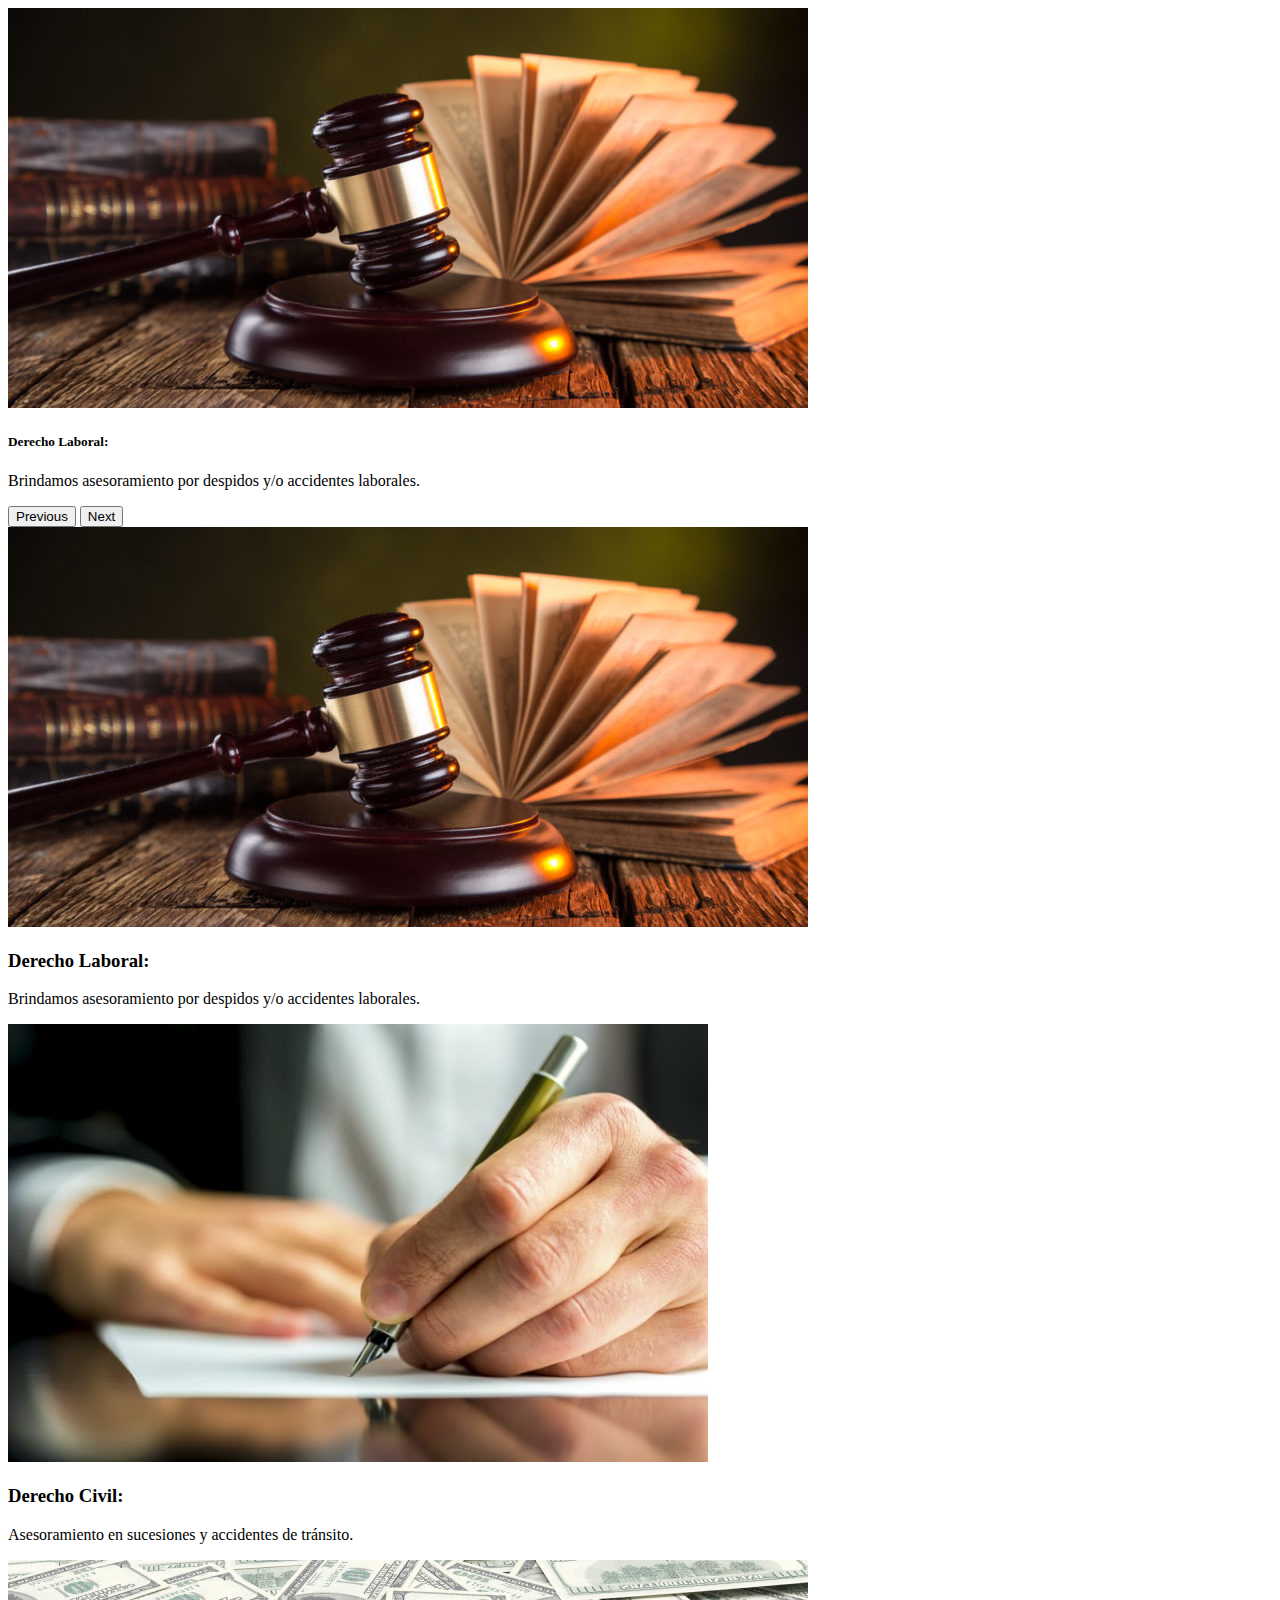
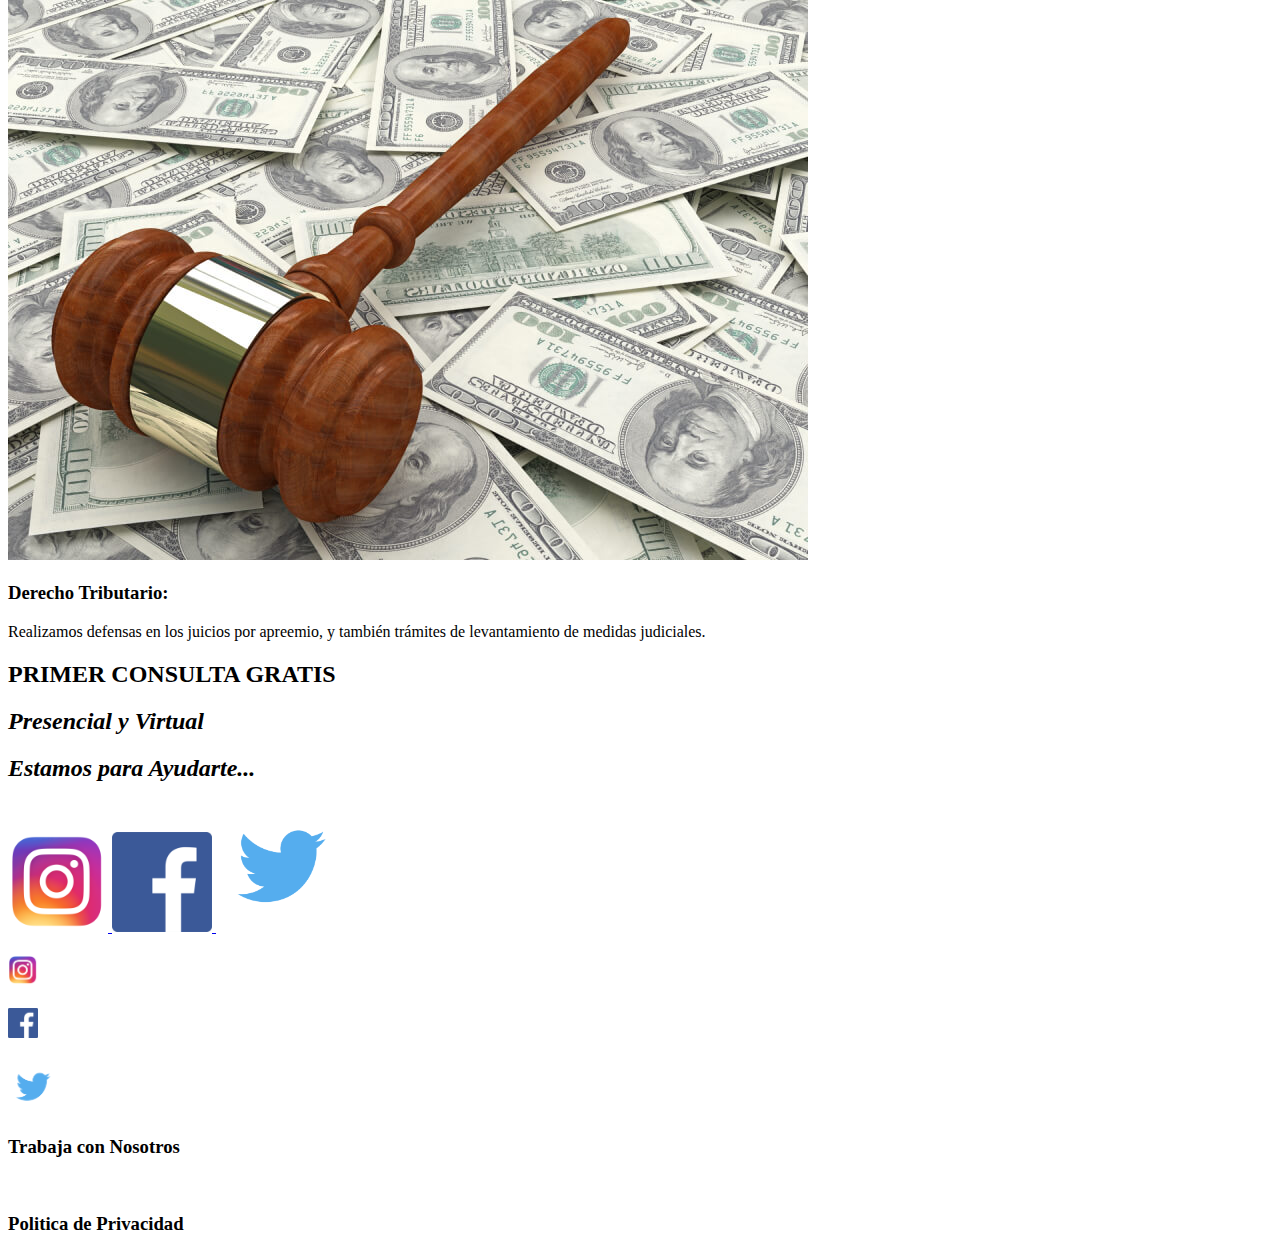
==== commit b7025c83: "cambios" ====
--- a/index.html
+++ b/index.html
@@ -6,7 +6,7 @@
         <meta name="viewport" content="width=device-width, initial-scale=1.0">
         <title>Desafio</title>
         <link rel="shortcut icon" href="./img/logo-coderhouse.png" type="image/x-icon">
-        <link rel="stylesheet" href="../sass/Style.css">
+        <link rel="stylesheet" href="./Styles/Style.css">
         <!-- CSS only -->
 <link href="https://cdn.jsdelivr.net/npm/bootstrap@5.2.0-beta1/dist/css/bootstrap.min.css" rel="stylesheet" integrity="sha384-0evHe/X+R7YkIZDRvuzKMRqM+OrBnVFBL6DOitfPri4tjfHxaWutUpFmBp4vmVor" crossorigin="anonymous">
     </head>
@@ -21,7 +21,7 @@
                       <div class="collapse navbar-collapse navtext" id="navbarNavDropdown">
                         <ul class="navbar-nav">
                           <li class="nav-item">
-                            <a class="nav-link active text-white" aria-current="page" href="./Index.html" >Inicio</a>
+                            <a class="nav-link active text-white" aria-current="page" href="index.html" >Inicio</a>
                           </li>
                           <li class="nav-item">
                             <a class="nav-link text-white" href="./Pages/Opiniones.html">Opiniones</a>
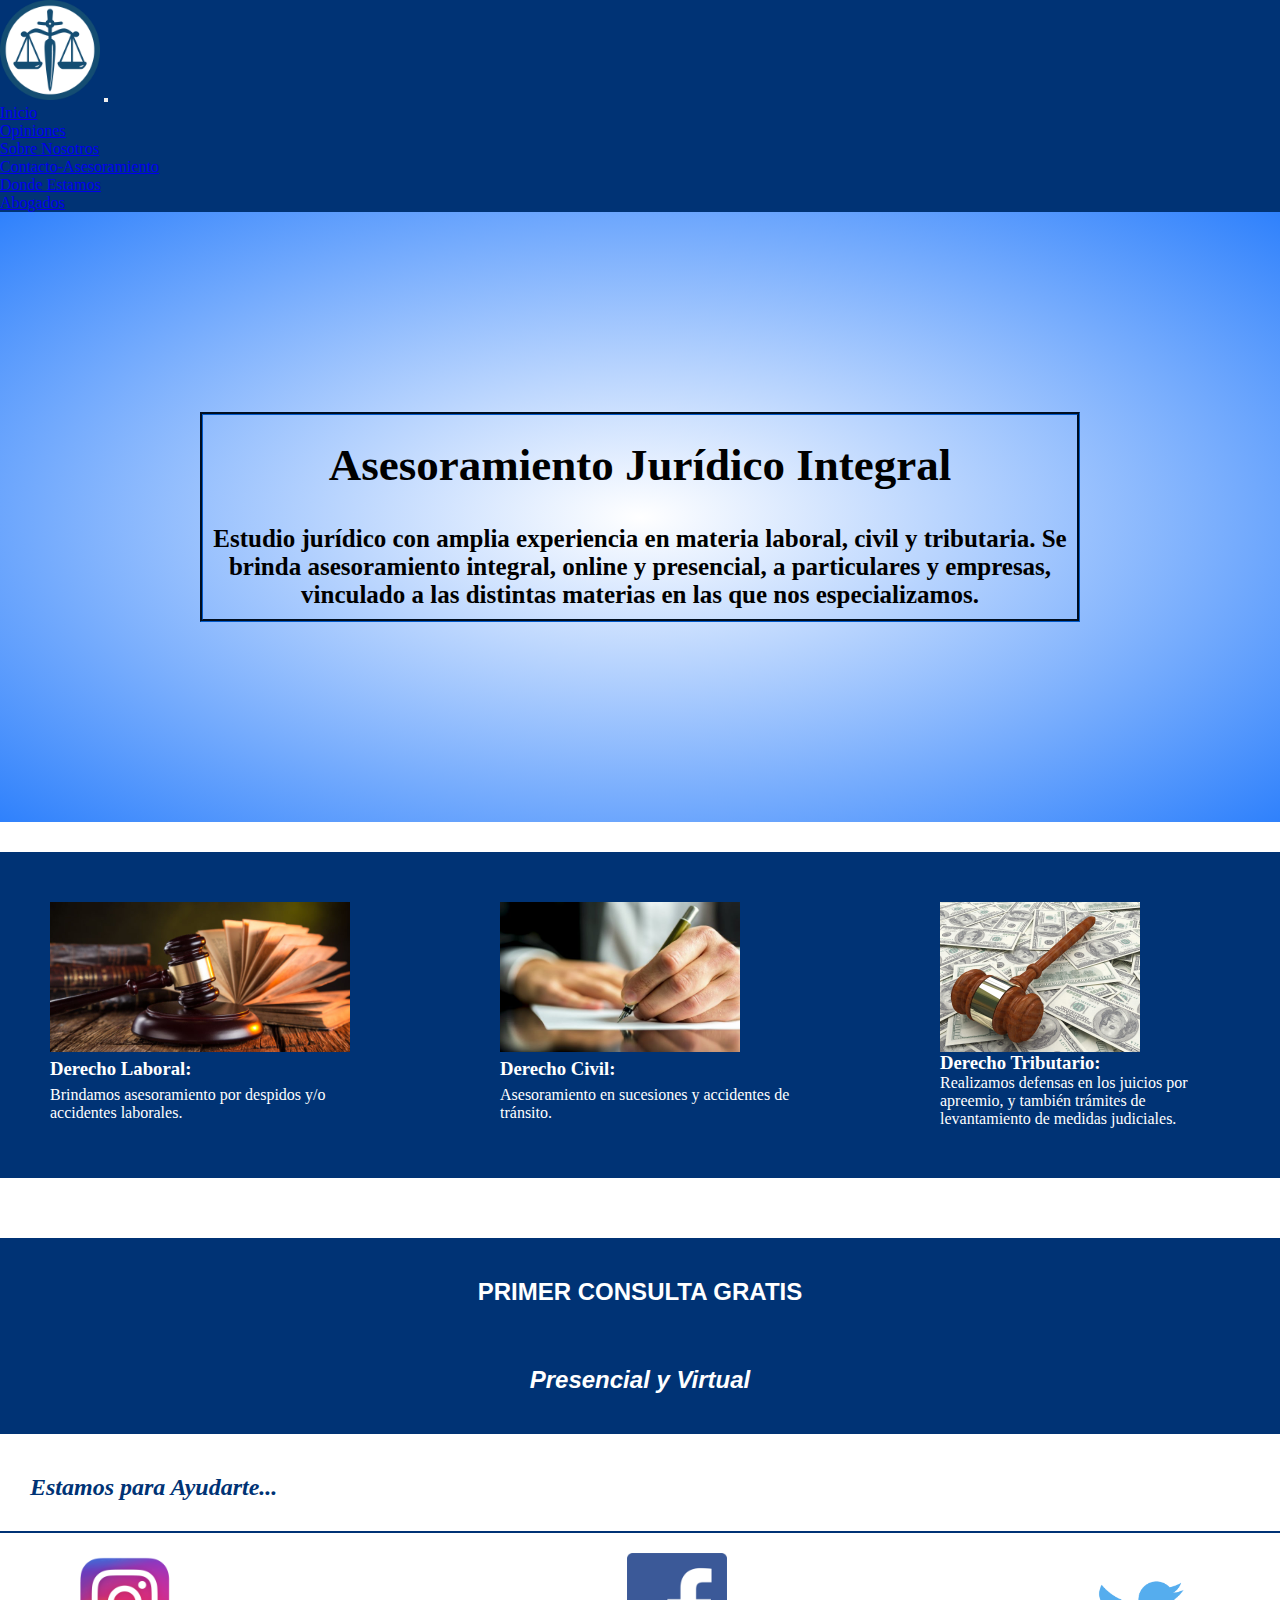
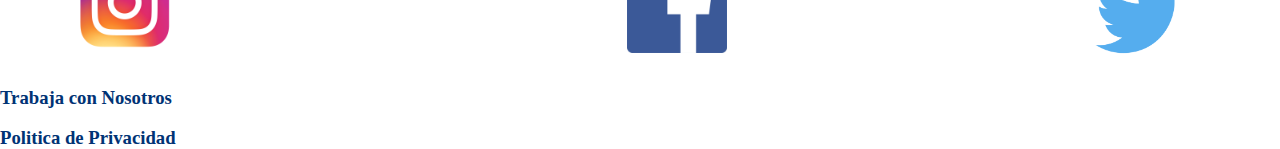
==== commit 2f8d38e8: "corrijiendo errores css" ====
--- a/index.html
+++ b/index.html
@@ -131,7 +131,6 @@
                      <img  src="./img/Icono twitter.png" alt="Twi" width="130" height="130">
                     </a>
                 </div>
-          </div>
           <div id="redesmobileindx">
                   <h3>
                       <a class="Ig" href="https://www.instagram.com/" target="_blank">
@@ -143,11 +142,11 @@
                         <img src="./img/Icono Face.png" alt="FB" height="30" width="30">
                     </a>
                     </h3>
-                  <h3>
                     <div class="Twitterindx"> 
+                      <h3>
                       <a href="https://twitter.com/"> <img src="./img/Icono twitter.png" alt="twitter" height="50" width="50"></a>
+                    </h3>
                    </div>
-                  </h3>
           </div>
 <div id="PieDePag2">
     <h3 class="TrN">Trabaja con Nosotros</h3>    
--- a/Styles/Style.css
+++ b/Styles/Style.css
@@ -0,0 +1,891 @@
+*{
+  margin: 0%;
+  padding: 0%;
+  box-sizing: border-box;
+}
+.navbar-toggler-icon{
+  filter: invert(1);
+}
+#body{
+  background:#ffffff;
+}
+
+.navtext {
+  justify-content: flex-end;
+}
+
+.w-100{
+  width: 100vw;
+}
+#Info{
+  width: 100vw;
+  color: #000000;
+}
+#container{
+  width: 100vw;
+  padding: 200px;
+  border-top: none;
+  background-image: radial-gradient(white, rgb(47, 129, 252));
+}
+#container .titulo {
+  color: #000000;
+  border-top: groove #003375;
+  border-right: groove #003375;
+  border-left: groove #003375;
+  line-height: 100px;
+  font-family: "Abel" ;
+  text-align: center;
+  font-size: 45px;
+  display: flex;
+  justify-content: center;
+}
+#container .Descripcion{
+  color: #000000;
+  text-align: center;
+  font-family: 'Times New Roman', Times, serif;
+  font-size: 25px;
+  font-weight:bold;
+  background-color: transparent;
+  border-top: groove none;
+  border-right: groove #003375;
+  border-bottom: groove #003375 ;
+  border-left: groove #003375;
+  padding: 10px;
+}
+#carouselExampleCaptions{
+  display: none;
+}
+#Tipos{
+  display: grid;
+  grid-template-columns: 1fr 1fr 1fr;
+  flex-direction: row;
+  flex-wrap: nowrap;
+  background-color: #003375;
+  gap: 150px;
+  justify-content: center;
+  padding: 50px;
+  margin-top: 30px;
+}
+.Dl{
+  display: grid;
+  color: #ffffff;
+  justify-content: start;
+  grid-column: 1/2;
+  transform: scale(1,1);
+}
+.Dl:hover{
+  transform: scale(1.3, 1.3);
+  transition: all 1s;
+}
+.Img-Dl{
+  width: auto;
+  height: 150px;
+  justify-content: start;
+  
+}
+.Dc{
+  color: #ffffff;
+  display: grid;
+  justify-content: start;
+  grid-column: 2/3;
+  transform: scale(1,1);
+}
+.Dc:hover{
+  transform: scale(1.3, 1.3);
+  transition: all 1s;
+}
+.Img-Dc{
+  width: auto;
+  height: 150px;
+  justify-content: start;
+}
+.DT{
+  color: #ffffff;
+  display: grid;
+  justify-content: start;
+  grid-column: 3/4;
+  transform: scale(1, 1);
+}
+.DT:hover{
+  transform: scale(1.2, 1.2);
+  transition: all 1s;
+}
+.Img-Dt{
+  width: auto;
+  height: 150px;
+  justify-content: end;
+}
+#Title-3{
+  background-color: #003375;
+  justify-content: center;
+  margin-top: 60px;
+  padding: 40px;
+  font-family: sans-serif;
+  text-align: center;
+  color: #ffffff;
+} 
+#Title-3 .PyV{
+  justify-content: center;
+  margin-top: 60px;
+  font-family: sans-serif;
+  color: #ffffff;
+}
+
+#Titulo-3{
+  color: #003375;
+  padding: 30px;
+  border-bottom: solid 2px ;
+  margin-top: 10px;
+  margin-bottom: 10px;
+}
+#Redesindx{
+  display: flex;
+  justify-content: space-around;
+  margin-top: 20px;
+}
+
+#PieDePag2{
+  color: #003375;
+  display: flex;
+  flex-direction: column;
+  flex-wrap: wrap;
+}
+#PieDePag2 .PolPriv{
+  display: flex;
+  justify-content: start;
+  color: #003375;
+}
+#Pie-de-pag .h4{
+  color: #003375;
+}
+#pie-de-pag{
+  margin-bottom: 55px ;
+  display: flex;
+  align-items: center;
+} 
+.Ig {
+  text-decoration: none;
+  display: flex;
+  justify-content: start;
+  margin-right: 300px;
+  transform: scale(1,1);
+}
+.Ig:hover{
+  transform: scale(1.3, 1.3);
+}
+.Fb{
+  color: #003375; 
+  text-decoration: none;
+  display: flex;
+  justify-content: center;
+  transform: scale(1, 1);
+}
+.Fb:hover{
+  transform: scale(1.3, 1.3);
+}
+.Twi{
+  margin-left: 196px;
+  transform: scale(1, 1);
+}
+.Twi:hover{
+  transform: scale(1.3, 1.3);
+}
+#redesmobileindx{
+  display: none;
+}
+@media screen and (max-width:780px) {
+  #container{
+    display: flex;
+    justify-content: space-around;
+    border-bottom: groove #003375;
+    padding: 10px;
+  }
+  #container .titulo{
+    border-bottom: groove#003375;
+  }
+  .dlmedia{
+    display: flex;
+  }
+  #Tipos {
+    display: none;
+  }
+  #Info{
+    width: 100%;
+  }
+  #Redesindx {
+    display: none;
+  }
+  #redesmobileindx{
+    display: grid;
+    grid-template-columns: 30px 30px 30px;
+    justify-content: space-around;
+  }
+  .Twitterindx{
+    margin-top: -10px;
+  }
+    
+}
+/* Hoja contacto */
+#Contacto{
+  background: #ffffff;
+}
+
+.Titulo-contacto-1{
+  margin-top: 100px;
+}
+.Form1{
+  background-color: #003375;
+  padding: 15px;
+}
+#RedesCt{
+  display: grid;
+  justify-content: space-around;
+  grid-template-columns: 151px 150px 150px;
+  justify-items: end;
+  padding: 50px;
+}
+.Insta{
+  grid-column: 1/2;
+}
+
+.Face{
+  grid-column: 1/2;
+  text-align: center;
+}
+
+.Twit{
+  grid-column: 3/4 ;
+  text-align: center;
+}
+
+#redesctmobile{
+  display: none;
+}
+@media screen and (max-width:780px) {
+  #RedesCt{
+    display: none;
+  }
+  #redesctmobile {
+    display: grid;
+    grid-template-columns: 30px 30px 30px;
+    justify-content: space-around;
+}
+  #opcionesDeContacto .contactoPrensa{
+    display: none;
+  }
+  #opcionesDeContacto{
+    gap: 50px;
+  }
+  
+}
+#opcionesDeContacto {
+  display: grid;
+  background-color: #003375;
+  color: #ffffff;
+  padding: 50px;
+  text-align: center;
+  grid-template-columns: 1fr 1fr 1fr;
+  margin-top: 20px;
+  margin-bottom: 60px;
+}
+#opcionesDeContacto .TelefonoCont{
+  grid-column: 1/2;
+  font-size: 20px;
+}
+#opcionesDeContacto .direccion{
+  grid-column: 2/3;
+  font-size: 20px;
+}
+#opcionesDeContacto .direccion a{
+  text-decoration: none;
+  color: #ffffff;
+
+}
+#opcionesDeContacto .contactoPrensa{
+  grid-column: 3/4;
+  font-size: 20px;
+}
+#Form-Contacto .nombre{
+  background-color: #ffffff;
+  color: #000000;
+}
+.nombre:focus{
+  height: 27px;
+}
+#Form-Contacto .apellido{
+  background-color: #ffffff;  
+  color: #000000;
+}
+.apellido:focus{
+  height: 27px;
+}
+#Form-Contacto .edad{
+  background-color: #ffffff;
+  color: #000000;
+}
+.edad:focus{
+  height: 27px;
+}
+#Form-Contacto .telefono{
+  background-color: #ffffff;
+  color: #000000;
+}
+.telefono:focus{
+  height: 27px;
+}
+#Form-Contacto .email{
+  background-color: #ffffff;
+  color: #000000;
+  width: 250px;
+} 
+.email:focus{
+  height: 27px;
+}
+#Form-Contacto .coment{
+  text-align: start;
+  margin-top: 20px;
+}
+#Form-Contacto .comentarios{
+  justify-content:start;
+  background-color: #ffffff;
+  color: #000000;
+  width: 360px;
+  height: 210px;
+}
+#Form-Contacto .Titulo-contacto-1{
+  color: #000000;
+}
+#Form-Contacto .Form-1{
+  color: #ffffff;
+  font-weight: bold;
+}
+#Form-Contacto .buttons{
+text-align: start;
+}
+.enviar{
+  padding: 10px;
+}
+.borrar{
+  padding: 10px;
+}
+  #PieDePaginaContacto .Trabajr{
+    color: #003570;
+    flex-direction: row;
+    display: flex;
+    flex-wrap: wrap;
+  }
+  #PieDePaginaContacto .Plt{
+    display: flex;
+    color: #003375;
+  }
+/* Hoja Abogados */
+.tituloAb{
+  text-align: center;
+  color: #003375;
+  font-family: Georgia, 'Times New Roman', Times, serif;
+}
+.equipoDeAbogados{
+  display: grid;
+  grid-template-columns: 300px 300px 300px 300px;
+  grid-template-rows: 1fr 1fr;
+  font-family: Georgia, 'Times New Roman', Times, serif;
+  color: #003375;
+  gap:20px;
+}
+.Messi{
+  grid-column: 1/2;
+  grid-row: 1/2;
+}
+.Cr7{
+  grid-column: 2/3;
+  grid-row: 1/2;
+}
+.rc{
+  grid-column: 3/4;
+  grid-row: 1/2;
+}
+.carlos{
+  grid-column: 4/5;
+  grid-row: 1/2;
+}
+.marcos{
+  grid-column: 1/2;
+  grid-row: 2/3;
+}
+
+#Tabla-efectividad{
+  border: 1px solid #000;
+  background-color: #003375;
+  display: flex;
+  justify-content: center;
+  color: #333; 
+  font-family: Helvetica, Arial, sans-serif; 
+  border-collapse: collapse;
+  margin-top: 15px;
+  padding: 20px;
+}
+
+#Tabla-efectividad .Fila{
+  color: #000000;
+  width: 25%;
+   text-align: left;
+   vertical-align: top;
+   border: 5px solid #000;
+   border-collapse: collapse;
+   padding: 0.3em;
+   caption-side: bottom;
+   background-color: #E8EDFF;
+   border: 1px solid transparent; height: 30px;
+}
+#Tabla-efectividad .Fila2{
+  color: #000000;
+  background-color: #B9C9FE;
+  width: 25%;
+   text-align: left;
+   vertical-align: top;
+   border: 5px solid #000;
+   border-collapse: collapse;
+   padding: 0.3em;
+   caption-side: bottom;
+   
+}
+#Tabla-efectividad .Fila3{
+  color: #000000;
+  background-color: #E8EDFF;
+  width: 25%;
+   text-align: left;
+   vertical-align: top;
+   border: 5px solid #000;
+   border-collapse: collapse;
+   padding: 0.3em;
+   caption-side: bottom;
+}
+#Tabla-efectividad .Fila4{
+  color: #000000;
+  width: 25%;
+   text-align: left;
+   vertical-align: top;
+   border: 5px solid #000;
+   border-collapse: collapse;
+   padding: 0.3em;
+   caption-side: bottom;
+ background-color: #B9C9FE;
+}
+#Tabla-efectividad .Fila5{
+  color: #000000;
+  width: 25%;
+   text-align: left;
+   vertical-align: top;
+   border: 5px solid #000;
+   border-collapse: collapse;
+   padding: 0.3em;
+   caption-side: bottom;
+   background-color: #E8EDFF;
+  }
+  #pie-de-pagAb{
+    display: flex;
+    flex-direction: row;
+    justify-content: center;
+    gap: 50px;
+    padding: 40px;
+  }
+  #PieDePagAb{
+    color: #ffffff;
+    background-color: #003375;
+  }
+  #redesmobileab{
+    display: none;
+  }
+  #Twitter{
+    transform: scale(1, 1);
+  }
+  #Twitter:hover{
+    transform: scale(1.3, 1.3);
+  }
+  @media screen and (max-width:780px) {
+    .equipoDeAbogados{
+      display: grid;
+      grid-template-columns: 1fr;
+      font-family: Georgia, 'Times New Roman', Times, serif;
+      color: #003375;
+      gap: 10px;
+    }
+    .Messi{
+      grid-column: 1/2;
+      grid-row: 1/2;
+    }
+    .Cr7{
+      grid-column: 1/2;
+      grid-row: 2/3;
+    }
+    .rc{
+      grid-column: 1/2;
+      grid-row: 3/4;
+    }
+    .carlos{
+      grid-column: 1/2;
+      grid-row: 4/5;
+    }
+    .marcos{
+      grid-column: 1/2;
+      grid-row: 5/6;
+    }
+    
+    #pie-de-pagAb{
+      display: none;
+    }
+    #redesmobileab{
+      display: grid;
+      grid-template-columns: 30px 30px 50px;
+      text-align: center;
+      justify-content: space-between;
+    }
+    .tw-ab{
+      margin-top: -8px ;
+    }
+  }
+  /* Hoja "Donde estamos" */
+  #BodyDE{
+    background-color: #ffffff;
+  }
+  #LogoDE{
+    text-align: left;
+    padding-left: 3px;
+    list-style: none;
+    line-height: 20px;
+    z-index: 999;
+    position: fixed;
+    display: flex;
+    justify-content: start; 
+  }
+#BarraNavDe .BarraNavDe {
+  width: 100%;
+  background-color: #003375;
+  list-style-type: none;
+  text-decoration: none;
+  position: fixed;
+  text-align: center;
+  padding: 32px;
+  display: flex;
+  flex-direction: row;
+  gap: 15px;
+  flex-wrap: wrap;
+  justify-content:end ;
+  flex: auto;
+  margin-top: 0px;
+  
+}
+#BarraNavDe a{
+  background-color: #ffffff;
+  list-style-type: none;
+  text-decoration: none;
+  text-align: center;
+  padding: 10px;
+  display: flex;
+  flex-direction: row;
+  gap: 15px;
+  flex-wrap: wrap;
+  justify-content:end ;
+  flex: auto;
+  color: #003375 ;
+  border-radius: 8px;
+}
+#BarraNavDe a:hover{
+  background-color: #003375;
+  color: #ffffff;
+}
+
+#Descripción{
+  color: #003375;
+  font-family: Georgia, 'Times New Roman', Times, serif;
+  margin-top: 110px;
+}
+#Descripción .h1{
+  text-align: center;
+  font-size: 40px;
+}
+#Ayuda{
+  text-align: center;
+  font-size: 25px;
+}
+.Maps{
+  display: flex;
+  justify-content: center;
+}
+#pie-de-pagDe{
+  background-color: #003375;
+  display: flex;
+  flex-direction: row;
+  gap: 70px;
+  padding: 50px;
+  justify-content: center;
+}
+#redesmobileDe{
+  display: none;
+}
+@media screen and (max-width:780px) {
+  #pie-de-pagDe{
+    display: none;
+  }
+  #redesmobileDe{
+    display: grid;
+    align-items: center;
+    justify-content: space-between;
+    grid-template-columns: 30px 30px 50px;
+  }
+  
+}
+#PieDePagDe{
+  background-color: #003375;
+  color: #ffffff;
+}
+/* Hoja Sobre nosotros */
+#BodySN{
+  background-color: #C9C9C9;
+background-image: url("data:image/svg+xml,%3Csvg xmlns='http://www.w3.org/2000/svg' width='100%25' height='100%25' viewBox='0 0 800 400'%3E%3Cdefs%3E%3CradialGradient id='a' cx='396' cy='281' r='514' gradientUnits='userSpaceOnUse'%3E%3Cstop offset='0' stop-color='%23003575'/%3E%3Cstop offset='1' stop-color='%23C9C9C9'/%3E%3C/radialGradient%3E%3ClinearGradient id='b' gradientUnits='userSpaceOnUse' x1='400' y1='148' x2='400' y2='333'%3E%3Cstop offset='0' stop-color='%23DEF3FF' stop-opacity='0'/%3E%3Cstop offset='1' stop-color='%23DEF3FF' stop-opacity='0.5'/%3E%3C/linearGradient%3E%3C/defs%3E%3Crect fill='url(%23a)' width='800' height='400'/%3E%3Cg fill-opacity='0.04'%3E%3Ccircle fill='url(%23b)' cx='267.5' cy='61' r='300'/%3E%3Ccircle fill='url(%23b)' cx='532.5' cy='61' r='300'/%3E%3Ccircle fill='url(%23b)' cx='400' cy='30' r='300'/%3E%3C/g%3E%3C/svg%3E");
+background-attachment: fixed;
+background-size: cover;
+display: grid;
+}
+
+#Sobre-nos{
+  display: grid;
+  grid-template-columns: 1fr 1fr;
+  grid-template-rows: 300px 400px ;
+
+}
+#Sobre-nos .Titulo{
+  color: #ffffff;
+  font-family: 'Times New Roman', Times, serif;
+  text-align: center;
+  justify-content: end;
+}
+#Sobre-nos .Descripcion{
+  color: #ffffff;
+  font-family: 'Franklin Gothic Medium', 'Arial Narrow', Arial, sans-serif;
+  text-align: start;
+  justify-content: end;
+  margin-bottom: 20px;
+  line-height: 1.5;
+  padding: 20px;
+  margin-left: 652px;
+  grid-column: 1/3;
+  grid-row: 1/2;
+  margin-top: 350px;
+}
+#multimedia .Imagen{
+  display: flex;
+  justify-content: start;
+}
+#video{
+  display: grid;
+  grid-column: 1/2;
+  grid-row: 3.5/4;
+}
+#video .h2{
+  display: grid;
+  color: #000000;
+  font-family: 'Times New Roman', Times, serif;
+  text-align: left;
+  grid-column: 1/2;
+}
+#video .videoyt{
+  grid-row: 4/5;
+}
+#pie-de-pagSn{
+  display: flex;
+  background-color: #C9C9C9;
+  background-image: url("data:image/svg+xml,%3Csvg xmlns='http://www.w3.org/2000/svg' width='100%25' height='100%25' viewBox='0 0 800 400'%3E%3Cdefs%3E%3CradialGradient id='a' cx='396' cy='281' r='514' gradientUnits='userSpaceOnUse'%3E%3Cstop offset='0' stop-color='%23003575'/%3E%3Cstop offset='1' stop-color='%23C9C9C9'/%3E%3C/radialGradient%3E%3ClinearGradient id='b' gradientUnits='userSpaceOnUse' x1='400' y1='148' x2='400' y2='333'%3E%3Cstop offset='0' stop-color='%23DEF3FF' stop-opacity='0'/%3E%3Cstop offset='1' stop-color='%23DEF3FF' stop-opacity='0.5'/%3E%3C/linearGradient%3E%3C/defs%3E%3Crect fill='url(%23a)' width='800' height='400'/%3E%3Cg fill-opacity='0.04'%3E%3Ccircle fill='url(%23b)' cx='267.5' cy='61' r='300'/%3E%3Ccircle fill='url(%23b)' cx='532.5' cy='61' r='300'/%3E%3Ccircle fill='url(%23b)' cx='400' cy='30' r='300'/%3E%3C/g%3E%3C/svg%3E");
+  background-attachment: fixed;
+  background-size: cover;
+  flex-direction: row;
+  gap: 70px;
+  margin-top: 50px;
+  justify-content:  space-around;
+}
+#PieDePagSn{
+  margin-top: 10px;
+  color: #000000;
+}
+.pmobile{
+  display: none;
+}
+#redesmobile{
+  display: none;
+}
+@media screen and (max-width:780px) {
+  #Sobre-nos .Imagen{
+    display: none;
+  }
+  #Sobre-nos {
+    display: grid;
+    grid-template-columns: 300px 1fr;
+    grid-template-rows: 300px 400px;
+  }
+  .pmobile{
+    display: grid;
+  }
+  #Sobre-nos .Descripcion{
+    display: none;
+  }
+  #Sobre-nos .pmobile{
+    color: #ffffff;
+    font-family: 'Franklin Gothic Medium', 'Arial Narrow', Arial, sans-serif;
+   text-align: start;
+   justify-content: end;
+   margin-bottom: 20px;
+   line-height: 1.5;
+    padding: 20px;
+    grid-column: 1/2;
+    grid-row: 1/3;
+    margin-left: 0%;
+    margin-top: 10px;
+  }
+  #Sobre-nos .Titulo{
+    grid-column: 1/2;
+    grid-row: 1/3;
+  }
+  #video{
+    grid-row: 1/2;
+    grid-column: 1/2;
+    margin-top: 390px;
+  }
+  #pie-de-pagSn{
+    display: none;
+  }
+  #redesmobile{
+      display: grid;
+      grid-template-columns: 30px 60px 60px;
+      gap: 80px;
+      margin-top: 100px;
+      margin-bottom: -100px;
+      justify-content: space-around;
+}
+  .TwitterSn{
+    margin-top: -7px;
+  }
+}
+/* Hoja Opiniones */
+#BodyOp{
+  background-color: #003375;
+}
+#LogoOp{
+  text-align: left;
+  padding-left: 3px;
+  list-style: none;
+  line-height: 20px;
+  z-index: 999;
+  position: fixed;
+  display: flex;
+  justify-content: start; 
+} 
+
+#Opiniones{
+  display: grid;
+  background-color: #ffffff;
+  gap: 10px;
+  margin-top: 12px;
+  padding: 100px;
+  grid-template-columns: 2fr 2fr 2fr ;
+  grid-template-rows: 3fr;
+  background-color: #ffffff;
+background-image: url("data:image/svg+xml,%3Csvg xmlns='http://www.w3.org/2000/svg' width='100%25'%3E%3Cdefs%3E%3ClinearGradient id='a' gradientUnits='userSpaceOnUse' x1='0' x2='0' y1='0' y2='100%25' gradientTransform='rotate(241,640,276)'%3E%3Cstop offset='0' stop-color='%23ffffff'/%3E%3Cstop offset='1' stop-color='%230053BF'/%3E%3C/linearGradient%3E%3Cpattern patternUnits='userSpaceOnUse' id='b' width='1496' height='1246.7' x='0' y='0' viewBox='0 0 1080 900'%3E%3Cg fill-opacity='0'%3E%3Cpolygon fill='%23444' points='90 150 0 300 180 300'/%3E%3Cpolygon points='90 150 180 0 0 0'/%3E%3Cpolygon fill='%23AAA' points='270 150 360 0 180 0'/%3E%3Cpolygon fill='%23DDD' points='450 150 360 300 540 300'/%3E%3Cpolygon fill='%23999' points='450 150 540 0 360 0'/%3E%3Cpolygon points='630 150 540 300 720 300'/%3E%3Cpolygon fill='%23DDD' points='630 150 720 0 540 0'/%3E%3Cpolygon fill='%23444' points='810 150 720 300 900 300'/%3E%3Cpolygon fill='%23FFF' points='810 150 900 0 720 0'/%3E%3Cpolygon fill='%23DDD' points='990 150 900 300 1080 300'/%3E%3Cpolygon fill='%23444' points='990 150 1080 0 900 0'/%3E%3Cpolygon fill='%23DDD' points='90 450 0 600 180 600'/%3E%3Cpolygon points='90 450 180 300 0 300'/%3E%3Cpolygon fill='%23666' points='270 450 180 600 360 600'/%3E%3Cpolygon fill='%23AAA' points='270 450 360 300 180 300'/%3E%3Cpolygon fill='%23DDD' points='450 450 360 600 540 600'/%3E%3Cpolygon fill='%23999' points='450 450 540 300 360 300'/%3E%3Cpolygon fill='%23999' points='630 450 540 600 720 600'/%3E%3Cpolygon fill='%23FFF' points='630 450 720 300 540 300'/%3E%3Cpolygon points='810 450 720 600 900 600'/%3E%3Cpolygon fill='%23DDD' points='810 450 900 300 720 300'/%3E%3Cpolygon fill='%23AAA' points='990 450 900 600 1080 600'/%3E%3Cpolygon fill='%23444' points='990 450 1080 300 900 300'/%3E%3Cpolygon fill='%23222' points='90 750 0 900 180 900'/%3E%3Cpolygon points='270 750 180 900 360 900'/%3E%3Cpolygon fill='%23DDD' points='270 750 360 600 180 600'/%3E%3Cpolygon points='450 750 540 600 360 600'/%3E%3Cpolygon points='630 750 540 900 720 900'/%3E%3Cpolygon fill='%23444' points='630 750 720 600 540 600'/%3E%3Cpolygon fill='%23AAA' points='810 750 720 900 900 900'/%3E%3Cpolygon fill='%23666' points='810 750 900 600 720 600'/%3E%3Cpolygon fill='%23999' points='990 750 900 900 1080 900'/%3E%3Cpolygon fill='%23999' points='180 0 90 150 270 150'/%3E%3Cpolygon fill='%23444' points='360 0 270 150 450 150'/%3E%3Cpolygon fill='%23FFF' points='540 0 450 150 630 150'/%3E%3Cpolygon points='900 0 810 150 990 150'/%3E%3Cpolygon fill='%23222' points='0 300 -90 450 90 450'/%3E%3Cpolygon fill='%23FFF' points='0 300 90 150 -90 150'/%3E%3Cpolygon fill='%23FFF' points='180 300 90 450 270 450'/%3E%3Cpolygon fill='%23666' points='180 300 270 150 90 150'/%3E%3Cpolygon fill='%23222' points='360 300 270 450 450 450'/%3E%3Cpolygon fill='%23FFF' points='360 300 450 150 270 150'/%3E%3Cpolygon fill='%23444' points='540 300 450 450 630 450'/%3E%3Cpolygon fill='%23222' points='540 300 630 150 450 150'/%3E%3Cpolygon fill='%23AAA' points='720 300 630 450 810 450'/%3E%3Cpolygon fill='%23666' points='720 300 810 150 630 150'/%3E%3Cpolygon fill='%23FFF' points='900 300 810 450 990 450'/%3E%3Cpolygon fill='%23999' points='900 300 990 150 810 150'/%3E%3Cpolygon points='0 600 -90 750 90 750'/%3E%3Cpolygon fill='%23666' points='0 600 90 450 -90 450'/%3E%3Cpolygon fill='%23AAA' points='180 600 90 750 270 750'/%3E%3Cpolygon fill='%23444' points='180 600 270 450 90 450'/%3E%3Cpolygon fill='%23444' points='360 600 270 750 450 750'/%3E%3Cpolygon fill='%23999' points='360 600 450 450 270 450'/%3E%3Cpolygon fill='%23666' points='540 600 630 450 450 450'/%3E%3Cpolygon fill='%23222' points='720 600 630 750 810 750'/%3E%3Cpolygon fill='%23FFF' points='900 600 810 750 990 750'/%3E%3Cpolygon fill='%23222' points='900 600 990 450 810 450'/%3E%3Cpolygon fill='%23DDD' points='0 900 90 750 -90 750'/%3E%3Cpolygon fill='%23444' points='180 900 270 750 90 750'/%3E%3Cpolygon fill='%23FFF' points='360 900 450 750 270 750'/%3E%3Cpolygon fill='%23AAA' points='540 900 630 750 450 750'/%3E%3Cpolygon fill='%23FFF' points='720 900 810 750 630 750'/%3E%3Cpolygon fill='%23222' points='900 900 990 750 810 750'/%3E%3Cpolygon fill='%23222' points='1080 300 990 450 1170 450'/%3E%3Cpolygon fill='%23FFF' points='1080 300 1170 150 990 150'/%3E%3Cpolygon points='1080 600 990 750 1170 750'/%3E%3Cpolygon fill='%23666' points='1080 600 1170 450 990 450'/%3E%3Cpolygon fill='%23DDD' points='1080 900 1170 750 990 750'/%3E%3C/g%3E%3C/pattern%3E%3C/defs%3E%3Crect x='0' y='0' fill='url(%23a)' width='100%25' height='100%25'/%3E%3Crect x='0' y='0' fill='url(%23b)' width='100%25' height='100%25'/%3E%3C/svg%3E");
+background-attachment: fixed;
+background-size: cover;
+}
+#TituloOp{
+  text-align: center;
+  color: #ffffff;
+  border-bottom: solid #ffffff 3px;
+  padding: 45px;
+  margin-bottom: -11px;
+  background-color: #ffffff;
+  background-image: url("data:image/svg+xml,%3Csvg xmlns='http://www.w3.org/2000/svg' width='100%25'%3E%3Cdefs%3E%3ClinearGradient id='a' gradientUnits='userSpaceOnUse' x1='0' x2='0' y1='0' y2='100%25' gradientTransform='rotate(241,640,276)'%3E%3Cstop offset='0' stop-color='%23ffffff'/%3E%3Cstop offset='1' stop-color='%230053BF'/%3E%3C/linearGradient%3E%3Cpattern patternUnits='userSpaceOnUse' id='b' width='1496' height='1246.7' x='0' y='0' viewBox='0 0 1080 900'%3E%3Cg fill-opacity='0'%3E%3Cpolygon fill='%23444' points='90 150 0 300 180 300'/%3E%3Cpolygon points='90 150 180 0 0 0'/%3E%3Cpolygon fill='%23AAA' points='270 150 360 0 180 0'/%3E%3Cpolygon fill='%23DDD' points='450 150 360 300 540 300'/%3E%3Cpolygon fill='%23999' points='450 150 540 0 360 0'/%3E%3Cpolygon points='630 150 540 300 720 300'/%3E%3Cpolygon fill='%23DDD' points='630 150 720 0 540 0'/%3E%3Cpolygon fill='%23444' points='810 150 720 300 900 300'/%3E%3Cpolygon fill='%23FFF' points='810 150 900 0 720 0'/%3E%3Cpolygon fill='%23DDD' points='990 150 900 300 1080 300'/%3E%3Cpolygon fill='%23444' points='990 150 1080 0 900 0'/%3E%3Cpolygon fill='%23DDD' points='90 450 0 600 180 600'/%3E%3Cpolygon points='90 450 180 300 0 300'/%3E%3Cpolygon fill='%23666' points='270 450 180 600 360 600'/%3E%3Cpolygon fill='%23AAA' points='270 450 360 300 180 300'/%3E%3Cpolygon fill='%23DDD' points='450 450 360 600 540 600'/%3E%3Cpolygon fill='%23999' points='450 450 540 300 360 300'/%3E%3Cpolygon fill='%23999' points='630 450 540 600 720 600'/%3E%3Cpolygon fill='%23FFF' points='630 450 720 300 540 300'/%3E%3Cpolygon points='810 450 720 600 900 600'/%3E%3Cpolygon fill='%23DDD' points='810 450 900 300 720 300'/%3E%3Cpolygon fill='%23AAA' points='990 450 900 600 1080 600'/%3E%3Cpolygon fill='%23444' points='990 450 1080 300 900 300'/%3E%3Cpolygon fill='%23222' points='90 750 0 900 180 900'/%3E%3Cpolygon points='270 750 180 900 360 900'/%3E%3Cpolygon fill='%23DDD' points='270 750 360 600 180 600'/%3E%3Cpolygon points='450 750 540 600 360 600'/%3E%3Cpolygon points='630 750 540 900 720 900'/%3E%3Cpolygon fill='%23444' points='630 750 720 600 540 600'/%3E%3Cpolygon fill='%23AAA' points='810 750 720 900 900 900'/%3E%3Cpolygon fill='%23666' points='810 750 900 600 720 600'/%3E%3Cpolygon fill='%23999' points='990 750 900 900 1080 900'/%3E%3Cpolygon fill='%23999' points='180 0 90 150 270 150'/%3E%3Cpolygon fill='%23444' points='360 0 270 150 450 150'/%3E%3Cpolygon fill='%23FFF' points='540 0 450 150 630 150'/%3E%3Cpolygon points='900 0 810 150 990 150'/%3E%3Cpolygon fill='%23222' points='0 300 -90 450 90 450'/%3E%3Cpolygon fill='%23FFF' points='0 300 90 150 -90 150'/%3E%3Cpolygon fill='%23FFF' points='180 300 90 450 270 450'/%3E%3Cpolygon fill='%23666' points='180 300 270 150 90 150'/%3E%3Cpolygon fill='%23222' points='360 300 270 450 450 450'/%3E%3Cpolygon fill='%23FFF' points='360 300 450 150 270 150'/%3E%3Cpolygon fill='%23444' points='540 300 450 450 630 450'/%3E%3Cpolygon fill='%23222' points='540 300 630 150 450 150'/%3E%3Cpolygon fill='%23AAA' points='720 300 630 450 810 450'/%3E%3Cpolygon fill='%23666' points='720 300 810 150 630 150'/%3E%3Cpolygon fill='%23FFF' points='900 300 810 450 990 450'/%3E%3Cpolygon fill='%23999' points='900 300 990 150 810 150'/%3E%3Cpolygon points='0 600 -90 750 90 750'/%3E%3Cpolygon fill='%23666' points='0 600 90 450 -90 450'/%3E%3Cpolygon fill='%23AAA' points='180 600 90 750 270 750'/%3E%3Cpolygon fill='%23444' points='180 600 270 450 90 450'/%3E%3Cpolygon fill='%23444' points='360 600 270 750 450 750'/%3E%3Cpolygon fill='%23999' points='360 600 450 450 270 450'/%3E%3Cpolygon fill='%23666' points='540 600 630 450 450 450'/%3E%3Cpolygon fill='%23222' points='720 600 630 750 810 750'/%3E%3Cpolygon fill='%23FFF' points='900 600 810 750 990 750'/%3E%3Cpolygon fill='%23222' points='900 600 990 450 810 450'/%3E%3Cpolygon fill='%23DDD' points='0 900 90 750 -90 750'/%3E%3Cpolygon fill='%23444' points='180 900 270 750 90 750'/%3E%3Cpolygon fill='%23FFF' points='360 900 450 750 270 750'/%3E%3Cpolygon fill='%23AAA' points='540 900 630 750 450 750'/%3E%3Cpolygon fill='%23FFF' points='720 900 810 750 630 750'/%3E%3Cpolygon fill='%23222' points='900 900 990 750 810 750'/%3E%3Cpolygon fill='%23222' points='1080 300 990 450 1170 450'/%3E%3Cpolygon fill='%23FFF' points='1080 300 1170 150 990 150'/%3E%3Cpolygon points='1080 600 990 750 1170 750'/%3E%3Cpolygon fill='%23666' points='1080 600 1170 450 990 450'/%3E%3Cpolygon fill='%23DDD' points='1080 900 1170 750 990 750'/%3E%3C/g%3E%3C/pattern%3E%3C/defs%3E%3Crect x='0' y='0' fill='url(%23a)' width='100%25' height='100%25'/%3E%3Crect x='0' y='0' fill='url(%23b)' width='100%25' height='100%25'/%3E%3C/svg%3E");
+  background-attachment: fixed;
+  background-size: cover; 
+}
+#Opiniones .Persona1{
+  background-color: #003375;
+  color: #ffffff;
+  padding: 10px;
+}
+#Opiniones .Persona2{
+  background-color: #003375;
+  color: #ffffff;
+  padding: 10px;
+}
+#Opiniones .Persona3{
+  background-color: #003375;
+  color: #ffffff;
+  padding: 10px;
+}
+#Opiniones .Persona4{
+  background-color: #003375;
+  color: #ffffff;
+  padding: 10px;
+}
+#Opiniones .Persona5{
+  background-color: #003375;
+  color: #ffffff;
+  padding: 10px;
+}
+#Opiniones .Persona6{
+  background-color: #003375;
+  color: #ffffff;
+  padding: 10px;
+}
+#Opiniones .Persona7{
+  background-color: #003375;
+  color: #ffffff;
+  padding: 10px;
+}
+#Opiniones .Persona8{
+  background-color: #003375;
+  color: #ffffff;
+  padding: 10px;
+}
+
+#pie-de-pag-op{
+  background-color: #003375;
+  color: #ffffff;
+  display: flex;
+  padding: 30px;
+  flex-direction: row;
+  gap: 330px;
+  justify-content: center;
+}
+#pie-de-pag .IgOp{
+  transform: scale(1, 1);
+}
+.IgOp:hover{
+  transform: scale(1.3, 1.3);
+}
+#CondicionesOp{
+  color: #ffffff;
+  margin-top: 10px;
+}
+#redesmobileop{
+  display: none;
+}
+@media screen and (max-width:780px) {
+  #TituloOp{
+    color: #003375;
+  }
+  #Opiniones{
+    padding: 0%;
+    margin-bottom: 10px;
+  }
+  #pie-de-pag-op{
+    display: none;
+  }
+
+  #redesmobileop {
+    margin-top: 40px;
+    display: grid;
+    grid-template-columns: 30px 30px 30px;
+    justify-content: space-around;
+}
+}
+
+
+   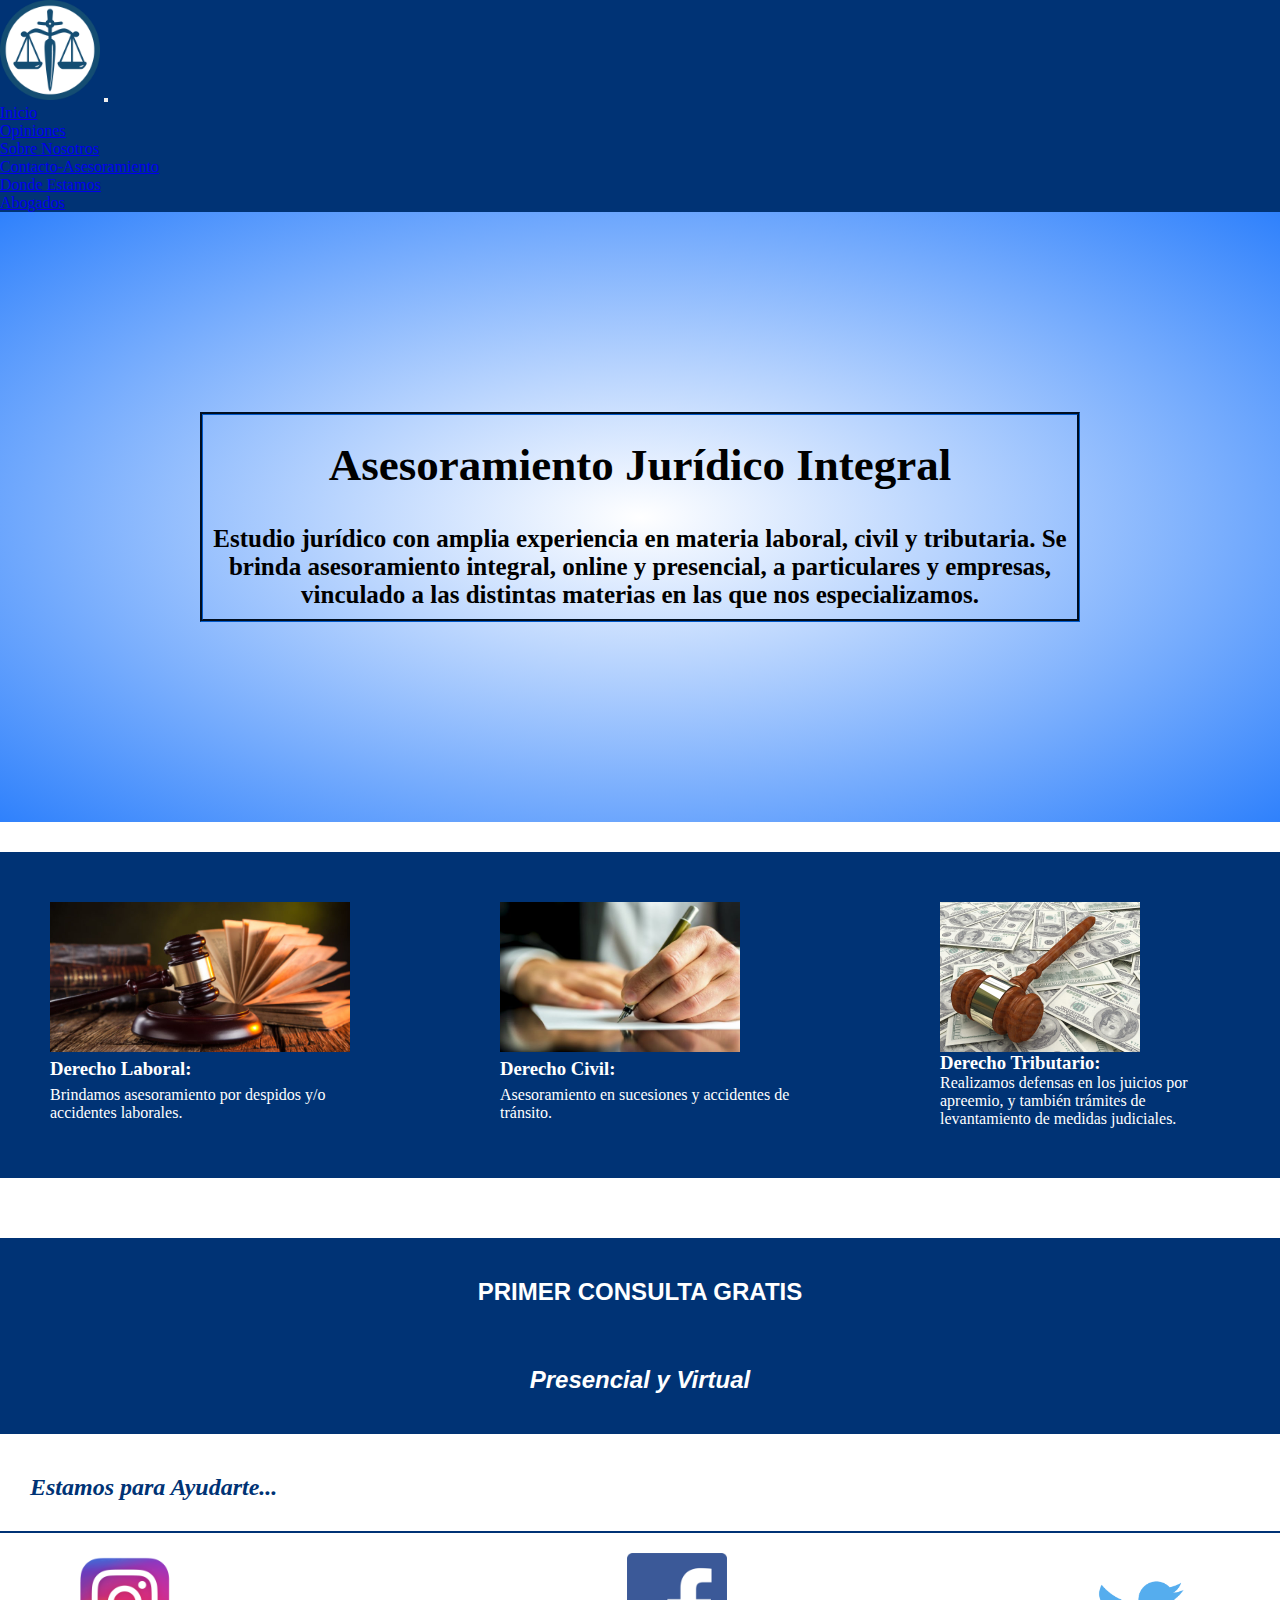
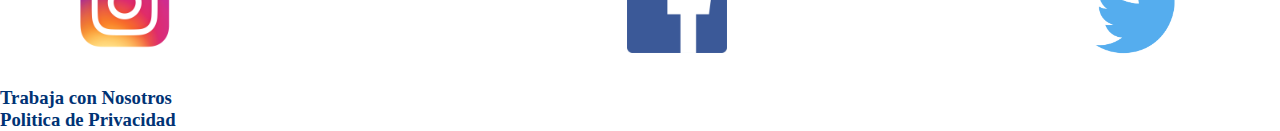
==== commit 0d24aaf1: "quitando br" ====
--- a/index.html
+++ b/index.html
@@ -4,9 +4,11 @@
         <meta charset="UTF-8">
         <meta http-equiv="X-UA-Compatible" content="IE=edge">
         <meta name="viewport" content="width=device-width, initial-scale=1.0">
-        <title>Desafio</title>
-        <link rel="shortcut icon" href="./img/logo-coderhouse.png" type="image/x-icon">
-        <link rel="stylesheet" href="./Styles/Style.css">
+        <meta name="description" content="Estudio de abogados con un gran posicionamiento en el mercado. Dispuestos al cliente.">
+        <meta name="keywords" content="Abogados, Estudio Juridico, Derecho Penal, Derecho judicial, Derecho fiscal; ">
+        <title>Dubai Abogados</title>
+        <link rel="shortcut icon" href="./img/Logo Empresa.jpg" type="image/x-icon">
+        <link rel="stylesheet" href="./sass/style.css">
         <!-- CSS only -->
 <link href="https://cdn.jsdelivr.net/npm/bootstrap@5.2.0-beta1/dist/css/bootstrap.min.css" rel="stylesheet" integrity="sha384-0evHe/X+R7YkIZDRvuzKMRqM+OrBnVFBL6DOitfPri4tjfHxaWutUpFmBp4vmVor" crossorigin="anonymous">
     </head>
@@ -116,7 +118,7 @@
                 <h2 class="PyV" ><em>Presencial y Virtual</em></h2>
             </div>
             <div id="Titulo-3">
-                <h2 class="Titulo-3"><em>Estamos para Ayudarte...</em></h2>
+                <h2><em>Estamos para Ayudarte...</em></h2>
             </div>
         </div>
             <footer>
@@ -150,7 +152,6 @@
           </div>
 <div id="PieDePag2">
     <h3 class="TrN">Trabaja con Nosotros</h3>    
-    <br>
     <h3 class="PolPriv">Politica de Privacidad</h3>
 </div>
 </footer>
--- a/sass/style.css
+++ b/sass/style.css
@@ -0,0 +1,1170 @@
+@charset "UTF-8";
+* {
+  margin: 0%;
+  padding: 0%;
+  -webkit-box-sizing: border-box;
+          box-sizing: border-box;
+}
+
+.navbar-toggler-icon {
+  -webkit-filter: invert(1);
+          filter: invert(1);
+}
+
+#body {
+  background: #ffffff;
+}
+
+.navtext {
+  -webkit-box-pack: end;
+      -ms-flex-pack: end;
+          justify-content: flex-end;
+}
+
+.w-100 {
+  width: 100vw;
+}
+
+#Info {
+  width: 100vw;
+  color: #000000;
+}
+
+#container {
+  width: 100vw;
+  padding: 200px;
+  border-top: none;
+  background-image: radial-gradient(white, #2f81fc);
+}
+
+#container .titulo {
+  color: #000000;
+  border-top: groove #003375;
+  border-right: groove #003375;
+  border-left: groove #003375;
+  line-height: 100px;
+  font-family: "Abel";
+  text-align: center;
+  font-size: 45px;
+  display: -webkit-box;
+  display: -ms-flexbox;
+  display: flex;
+  -webkit-box-pack: center;
+      -ms-flex-pack: center;
+          justify-content: center;
+}
+
+#container .Descripcion {
+  color: #000000;
+  text-align: center;
+  font-family: 'Times New Roman', Times, serif;
+  font-size: 25px;
+  font-weight: bold;
+  background-color: transparent;
+  border-top: groove none;
+  border-right: groove #003375;
+  border-bottom: groove #003375;
+  border-left: groove #003375;
+  padding: 10px;
+}
+
+#carouselExampleCaptions {
+  display: none;
+}
+
+#Tipos {
+  display: -ms-grid;
+  display: grid;
+  -ms-grid-columns: 1fr 1fr 1fr;
+      grid-template-columns: 1fr 1fr 1fr;
+  -webkit-box-orient: horizontal;
+  -webkit-box-direction: normal;
+      -ms-flex-direction: row;
+          flex-direction: row;
+  -ms-flex-wrap: nowrap;
+      flex-wrap: nowrap;
+  background-color: #003375;
+  gap: 150px;
+  -webkit-box-pack: center;
+      -ms-flex-pack: center;
+          justify-content: center;
+  padding: 50px;
+  margin-top: 30px;
+}
+
+#Tipos .Dl {
+  display: -ms-grid;
+  display: grid;
+  color: #ffffff;
+  -webkit-box-pack: start;
+      -ms-flex-pack: start;
+          justify-content: start;
+  -ms-grid-column: 1;
+  -ms-grid-column-span: 1;
+  grid-column: 1/2;
+  -webkit-transform: scale(1, 1);
+          transform: scale(1, 1);
+}
+
+#Tipos .Dl:hover {
+  -webkit-transform: scale(1.3, 1.3);
+          transform: scale(1.3, 1.3);
+  -webkit-transition: all 1s;
+  transition: all 1s;
+}
+
+#Tipos .Img-Dl {
+  width: auto;
+  height: 150px;
+  -webkit-box-pack: start;
+      -ms-flex-pack: start;
+          justify-content: start;
+}
+
+#Tipos .Dc {
+  color: #ffffff;
+  display: -ms-grid;
+  display: grid;
+  -webkit-box-pack: start;
+      -ms-flex-pack: start;
+          justify-content: start;
+  -ms-grid-column: 2;
+  -ms-grid-column-span: 1;
+  grid-column: 2/3;
+  -webkit-transform: scale(1, 1);
+          transform: scale(1, 1);
+}
+
+#Tipos .Dc:hover {
+  -webkit-transform: scale(1.3, 1.3);
+          transform: scale(1.3, 1.3);
+  -webkit-transition: all 1s;
+  transition: all 1s;
+}
+
+#Tipos .Img-Dc {
+  width: auto;
+  height: 150px;
+  -webkit-box-pack: start;
+      -ms-flex-pack: start;
+          justify-content: start;
+}
+
+#Tipos .DT {
+  color: #ffffff;
+  display: -ms-grid;
+  display: grid;
+  -webkit-box-pack: start;
+      -ms-flex-pack: start;
+          justify-content: start;
+  -ms-grid-column: 3;
+  -ms-grid-column-span: 1;
+  grid-column: 3/4;
+  -webkit-transform: scale(1, 1);
+          transform: scale(1, 1);
+}
+
+#Tipos .DT:hover {
+  -webkit-transform: scale(1.2, 1.2);
+          transform: scale(1.2, 1.2);
+  -webkit-transition: all 1s;
+  transition: all 1s;
+}
+
+#Tipos .Img-Dt {
+  width: auto;
+  height: 150px;
+  -webkit-box-pack: end;
+      -ms-flex-pack: end;
+          justify-content: end;
+}
+
+#Title-3 {
+  background-color: #003375;
+  -webkit-box-pack: center;
+      -ms-flex-pack: center;
+          justify-content: center;
+  margin-top: 60px;
+  padding: 40px;
+  font-family: sans-serif;
+  text-align: center;
+  color: #ffffff;
+}
+
+#Title-3 .PyV {
+  -webkit-box-pack: center;
+      -ms-flex-pack: center;
+          justify-content: center;
+  margin-top: 60px;
+  font-family: sans-serif;
+  color: #ffffff;
+}
+
+#Titulo-3 {
+  color: #003375;
+  padding: 30px;
+  border-bottom: solid 2px;
+  margin-top: 10px;
+  margin-bottom: 10px;
+}
+
+#Redesindx {
+  display: -webkit-box;
+  display: -ms-flexbox;
+  display: flex;
+  -ms-flex-pack: distribute;
+      justify-content: space-around;
+  margin-top: 20px;
+}
+
+#Redesindx .Ig {
+  text-decoration: none;
+  display: -webkit-box;
+  display: -ms-flexbox;
+  display: flex;
+  -webkit-box-pack: start;
+      -ms-flex-pack: start;
+          justify-content: start;
+  margin-right: 300px;
+  -webkit-transform: scale(1, 1);
+          transform: scale(1, 1);
+}
+
+#Redesindx .Ig:hover {
+  -webkit-transform: scale(1.3, 1.3);
+          transform: scale(1.3, 1.3);
+}
+
+#Redesindx .Fb {
+  color: #003375;
+  text-decoration: none;
+  display: -webkit-box;
+  display: -ms-flexbox;
+  display: flex;
+  -webkit-box-pack: center;
+      -ms-flex-pack: center;
+          justify-content: center;
+  -webkit-transform: scale(1, 1);
+          transform: scale(1, 1);
+}
+
+#Redesindx .Fb:hover {
+  -webkit-transform: scale(1.3, 1.3);
+          transform: scale(1.3, 1.3);
+}
+
+#Redesindx .Twi {
+  margin-left: 196px;
+  -webkit-transform: scale(1, 1);
+          transform: scale(1, 1);
+}
+
+#Redesindx .Twi:hover {
+  -webkit-transform: scale(1.3, 1.3);
+          transform: scale(1.3, 1.3);
+}
+
+#PieDePag2 {
+  color: #003375;
+  display: -webkit-box;
+  display: -ms-flexbox;
+  display: flex;
+  -webkit-box-orient: vertical;
+  -webkit-box-direction: normal;
+      -ms-flex-direction: column;
+          flex-direction: column;
+  -ms-flex-wrap: wrap;
+      flex-wrap: wrap;
+}
+
+#PieDePag2 .PolPriv {
+  display: -webkit-box;
+  display: -ms-flexbox;
+  display: flex;
+  -webkit-box-pack: start;
+      -ms-flex-pack: start;
+          justify-content: start;
+  color: #003375;
+}
+
+#PieDePag2 .TrN {
+  display: -webkit-box;
+  display: -ms-flexbox;
+  display: flex;
+  -webkit-box-pack: start;
+      -ms-flex-pack: start;
+          justify-content: start;
+  color: #003375;
+}
+
+#redesmobileindx {
+  display: none;
+}
+
+#Contacto {
+  background: #ffffff;
+}
+
+.Titulo-contacto-1 {
+  margin-top: 100px;
+}
+
+.Form1 {
+  background-color: #003375;
+  padding: 15px;
+}
+
+#RedesCt {
+  display: -ms-grid;
+  display: grid;
+  -ms-flex-pack: distribute;
+      justify-content: space-around;
+  -ms-grid-columns: 151px 150px 150px;
+      grid-template-columns: 151px 150px 150px;
+  justify-items: end;
+  padding: 50px;
+}
+
+.Insta {
+  -ms-grid-column: 1;
+  -ms-grid-column-span: 1;
+  grid-column: 1/2;
+}
+
+.Face {
+  -ms-grid-column: 1;
+  -ms-grid-column-span: 1;
+  grid-column: 1/2;
+  text-align: center;
+}
+
+.Twit {
+  -ms-grid-column: 3;
+  -ms-grid-column-span: 1;
+  grid-column: 3/4;
+  text-align: center;
+}
+
+#redesctmobile {
+  display: none;
+}
+
+#opcionesDeContacto {
+  display: -ms-grid;
+  display: grid;
+  background-color: #003375;
+  color: #ffffff;
+  padding: 50px;
+  text-align: center;
+  -ms-grid-columns: 1fr 1fr 1fr;
+      grid-template-columns: 1fr 1fr 1fr;
+  margin-top: 20px;
+  margin-bottom: 60px;
+}
+
+#opcionesDeContacto .TelefonoCont {
+  -ms-grid-column: 1;
+  -ms-grid-column-span: 1;
+  grid-column: 1/2;
+  font-size: 20px;
+}
+
+#opcionesDeContacto .direccion {
+  -ms-grid-column: 2;
+  -ms-grid-column-span: 1;
+  grid-column: 2/3;
+  font-size: 20px;
+}
+
+#opcionesDeContacto .direccion a {
+  text-decoration: none;
+  color: #ffffff;
+}
+
+#opcionesDeContacto .contactoPrensa {
+  -ms-grid-column: 3;
+  -ms-grid-column-span: 1;
+  grid-column: 3/4;
+  font-size: 20px;
+}
+
+#Form-Contacto .nombre {
+  background-color: #ffffff;
+  color: #000000;
+}
+
+#Form-Contacto .apellido {
+  background-color: #ffffff;
+  color: #000000;
+}
+
+#Form-Contacto .edad {
+  background-color: #ffffff;
+  color: #000000;
+}
+
+#Form-Contacto .telefono {
+  background-color: #ffffff;
+  color: #000000;
+}
+
+#Form-Contacto .email {
+  background-color: #ffffff;
+  color: #000000;
+  width: 250px;
+}
+
+#Form-Contacto .coment {
+  text-align: start;
+  margin-top: 20px;
+}
+
+#Form-Contacto .comentarios {
+  -webkit-box-pack: start;
+      -ms-flex-pack: start;
+          justify-content: start;
+  background-color: #ffffff;
+  color: #000000;
+  width: 360px;
+  height: 210px;
+}
+
+#Form-Contacto .Titulo-contacto-1 {
+  color: #000000;
+}
+
+#Form-Contacto .Form-1 {
+  color: #ffffff;
+  font-weight: bold;
+}
+
+#Form-Contacto .buttons {
+  text-align: start;
+}
+
+.nombre:focus {
+  height: 27px;
+}
+
+.apellido:focus {
+  height: 27px;
+}
+
+.edad:focus {
+  height: 27px;
+}
+
+.telefono:focus {
+  height: 27px;
+}
+
+.email:focus {
+  height: 27px;
+}
+
+#buttons {
+  display: -webkit-box;
+  display: -ms-flexbox;
+  display: flex;
+  -webkit-box-orient: vertical;
+  -webkit-box-direction: normal;
+      -ms-flex-direction: column;
+          flex-direction: column;
+}
+
+#buttons .enviar {
+  padding: 10px;
+}
+
+#buttons .borrar {
+  padding: 10px;
+}
+
+#PieDePaginaContacto .Trabajr {
+  color: #003570;
+  -webkit-box-orient: horizontal;
+  -webkit-box-direction: normal;
+      -ms-flex-direction: row;
+          flex-direction: row;
+  display: -webkit-box;
+  display: -ms-flexbox;
+  display: flex;
+  -ms-flex-wrap: wrap;
+      flex-wrap: wrap;
+}
+
+#PieDePaginaContacto .Plt {
+  display: -webkit-box;
+  display: -ms-flexbox;
+  display: flex;
+  color: #003375;
+}
+
+.tituloAb {
+  text-align: center;
+  color: #003375;
+  font-family: Georgia, 'Times New Roman', Times, serif;
+}
+
+#equipoDeAbogados {
+  display: -ms-grid;
+  display: grid;
+  -ms-grid-columns: 300px 300px 300px 300px;
+      grid-template-columns: 300px 300px 300px 300px;
+  -ms-grid-rows: 1fr 1fr;
+      grid-template-rows: 1fr 1fr;
+  font-family: Georgia, 'Times New Roman', Times, serif;
+  color: #003375;
+  gap: 20px;
+}
+
+#equipoDeAbogados .Messi {
+  -ms-grid-column: 1;
+  -ms-grid-column-span: 1;
+  grid-column: 1/2;
+  -ms-grid-row: 1;
+  -ms-grid-row-span: 1;
+  grid-row: 1/2;
+}
+
+#equipoDeAbogados .Cr7 {
+  -ms-grid-column: 2;
+  -ms-grid-column-span: 1;
+  grid-column: 2/3;
+  -ms-grid-row: 1;
+  -ms-grid-row-span: 1;
+  grid-row: 1/2;
+}
+
+#equipoDeAbogados .rc {
+  -ms-grid-column: 3;
+  -ms-grid-column-span: 1;
+  grid-column: 3/4;
+  -ms-grid-row: 1;
+  -ms-grid-row-span: 1;
+  grid-row: 1/2;
+}
+
+#equipoDeAbogados .carlos {
+  -ms-grid-column: 4;
+  -ms-grid-column-span: 1;
+  grid-column: 4/5;
+  -ms-grid-row: 1;
+  -ms-grid-row-span: 1;
+  grid-row: 1/2;
+}
+
+#equipoDeAbogados .marcos {
+  -ms-grid-column: 1;
+  -ms-grid-column-span: 1;
+  grid-column: 1/2;
+  -ms-grid-row: 2;
+  -ms-grid-row-span: 1;
+  grid-row: 2/3;
+}
+
+#Tabla-efectividad {
+  border: 1px solid #000;
+  background-color: #003375;
+  display: -webkit-box;
+  display: -ms-flexbox;
+  display: flex;
+  -webkit-box-pack: center;
+      -ms-flex-pack: center;
+          justify-content: center;
+  color: #333;
+  font-family: Helvetica, Arial, sans-serif;
+  border-collapse: collapse;
+  margin-top: 15px;
+  padding: 20px;
+}
+
+#Tabla-efectividad .TablaEfectividad {
+  height: 300px;
+}
+
+#Tabla-efectividad .Fila {
+  color: #000000;
+  width: 25%;
+  text-align: left;
+  vertical-align: top;
+  border: 5px solid #000;
+  border-collapse: collapse;
+  padding: 0.3em;
+  caption-side: bottom;
+  background-color: #E8EDFF;
+  border: 1px solid transparent;
+  height: 30px;
+}
+
+#Tabla-efectividad .Fila2 {
+  color: #000000;
+  background-color: #B9C9FE;
+  width: 25%;
+  text-align: left;
+  vertical-align: top;
+  border: 5px solid #000;
+  border-collapse: collapse;
+  padding: 0.3em;
+  caption-side: bottom;
+}
+
+#Tabla-efectividad .Fila3 {
+  color: #000000;
+  background-color: #E8EDFF;
+  width: 25%;
+  text-align: left;
+  vertical-align: top;
+  border: 5px solid #000;
+  border-collapse: collapse;
+  padding: 0.3em;
+  caption-side: bottom;
+}
+
+#Tabla-efectividad .Fila4 {
+  color: #000000;
+  width: 25%;
+  text-align: left;
+  vertical-align: top;
+  border: 5px solid #000;
+  border-collapse: collapse;
+  padding: 0.3em;
+  caption-side: bottom;
+  background-color: #B9C9FE;
+}
+
+#Tabla-efectividad .Fila5 {
+  color: #000000;
+  width: 25%;
+  text-align: left;
+  vertical-align: top;
+  border: 5px solid #000;
+  border-collapse: collapse;
+  padding: 0.3em;
+  caption-side: bottom;
+  background-color: #E8EDFF;
+}
+
+#pie-de-pagAb {
+  display: -webkit-box;
+  display: -ms-flexbox;
+  display: flex;
+  margin-top: 15px;
+  -ms-flex-pack: distribute;
+      justify-content: space-around;
+}
+
+#PieDePagAb {
+  color: #ffffff;
+  background-color: #003375;
+}
+
+#redesmobileab {
+  display: none;
+}
+
+#BodyDE {
+  background-color: #ffff;
+}
+
+#Descripción {
+  color: #003375;
+  font-family: "Times New Roman";
+  margin-top: 110px;
+}
+
+#Descripción .h1 {
+  text-align: center;
+  font-size: 40px;
+}
+
+#Ayuda {
+  text-align: center;
+  font-size: 25px;
+}
+
+.Maps {
+  display: -webkit-box;
+  display: -ms-flexbox;
+  display: flex;
+  -webkit-box-pack: center;
+      -ms-flex-pack: center;
+          justify-content: center;
+}
+
+#pie-de-pagDe {
+  display: -webkit-box;
+  display: -ms-flexbox;
+  display: flex;
+  -webkit-box-orient: horizontal;
+  -webkit-box-direction: normal;
+      -ms-flex-direction: row;
+          flex-direction: row;
+  -ms-flex-pack: distribute;
+      justify-content: space-around;
+  padding: 15px;
+  background-color: #003375;
+}
+
+#redesmobileDe {
+  display: none;
+}
+
+#PieDePagDe {
+  background-color: #003375;
+  color: #ffffff;
+}
+
+#BodySN {
+  background-color: #C9C9C9;
+  background-image: url("data:image/svg+xml,%3Csvg xmlns='http://www.w3.org/2000/svg' width='100%25' height='100%25' viewBox='0 0 800 400'%3E%3Cdefs%3E%3CradialGradient id='a' cx='396' cy='281' r='514' gradientUnits='userSpaceOnUse'%3E%3Cstop offset='0' stop-color='%23003575'/%3E%3Cstop offset='1' stop-color='%23C9C9C9'/%3E%3C/radialGradient%3E%3ClinearGradient id='b' gradientUnits='userSpaceOnUse' x1='400' y1='148' x2='400' y2='333'%3E%3Cstop offset='0' stop-color='%23DEF3FF' stop-opacity='0'/%3E%3Cstop offset='1' stop-color='%23DEF3FF' stop-opacity='0.5'/%3E%3C/linearGradient%3E%3C/defs%3E%3Crect fill='url(%23a)' width='800' height='400'/%3E%3Cg fill-opacity='0.04'%3E%3Ccircle fill='url(%23b)' cx='267.5' cy='61' r='300'/%3E%3Ccircle fill='url(%23b)' cx='532.5' cy='61' r='300'/%3E%3Ccircle fill='url(%23b)' cx='400' cy='30' r='300'/%3E%3C/g%3E%3C/svg%3E");
+  background-attachment: fixed;
+  background-size: cover;
+}
+
+#Sobre-nos {
+  display: -ms-grid;
+  display: grid;
+  -ms-grid-columns: 1fr 1fr;
+      grid-template-columns: 1fr 1fr;
+  -ms-grid-rows: 300px 400px;
+      grid-template-rows: 300px 400px;
+}
+
+#Sobre-nos .Titulo {
+  color: #ffffff;
+  font-family: 'Times New Roman', Times, serif;
+  text-align: center;
+  -webkit-box-pack: end;
+      -ms-flex-pack: end;
+          justify-content: end;
+}
+
+#Sobre-nos .Descripcion {
+  color: #ffffff;
+  font-family: 'Franklin Gothic Medium', 'Arial Narrow', Arial, sans-serif;
+  text-align: start;
+  -webkit-box-pack: end;
+      -ms-flex-pack: end;
+          justify-content: end;
+  margin-bottom: 20px;
+  line-height: 1.5;
+  padding: 20px;
+  margin-left: 652px;
+  -ms-grid-column: 1;
+  -ms-grid-column-span: 2;
+  grid-column: 1/3;
+  -ms-grid-row: 1;
+  -ms-grid-row-span: 1;
+  grid-row: 1/2;
+  margin-top: 350px;
+}
+
+#Sobre-nos .Imagen {
+  display: -webkit-box;
+  display: -ms-flexbox;
+  display: flex;
+  -webkit-box-pack: start;
+      -ms-flex-pack: start;
+          justify-content: start;
+}
+
+#video {
+  display: -ms-grid;
+  display: grid;
+  -ms-grid-column: 1;
+  -ms-grid-column-span: 1;
+  grid-column: 1/2;
+  -ms-grid-row: 3;
+  -ms-grid-row-span: 1;
+  grid-row: 3.5/4;
+}
+
+#video .h2 {
+  display: -ms-grid;
+  display: grid;
+  color: #000000;
+  font-family: 'Times New Roman', Times, serif;
+  text-align: left;
+  -ms-grid-column: 1;
+  -ms-grid-column-span: 1;
+  grid-column: 1/2;
+}
+
+#video .videoyt {
+  -ms-grid-row: 4;
+  -ms-grid-row-span: 1;
+  grid-row: 4/5;
+}
+
+#pie-de-pagSn {
+  display: -webkit-box;
+  display: -ms-flexbox;
+  display: flex;
+  margin-top: 50px;
+  -ms-flex-pack: distribute;
+      justify-content: space-around;
+}
+
+#PieDePagSn {
+  margin-top: 10px;
+  color: #000000;
+}
+
+.pmobile {
+  display: none;
+}
+
+#redesmobile {
+  display: none;
+}
+
+#BodyOp {
+  background-color: #003375;
+}
+
+#LogoOp {
+  text-align: left;
+  padding-left: 3px;
+  list-style: none;
+  line-height: 20px;
+  z-index: 999;
+  position: fixed;
+  display: -webkit-box;
+  display: -ms-flexbox;
+  display: flex;
+  -webkit-box-pack: start;
+      -ms-flex-pack: start;
+          justify-content: start;
+}
+
+#Opiniones {
+  display: -ms-grid;
+  display: grid;
+  background-color: #ffffff;
+  gap: 10px;
+  margin-top: 12px;
+  padding: 100px;
+  -ms-grid-columns: 2fr 2fr 2fr;
+      grid-template-columns: 2fr 2fr 2fr;
+  -ms-grid-rows: 3fr;
+      grid-template-rows: 3fr;
+  background-color: #ffffff;
+  background-image: url("data:image/svg+xml,%3Csvg xmlns='http://www.w3.org/2000/svg' width='100%25'%3E%3Cdefs%3E%3ClinearGradient id='a' gradientUnits='userSpaceOnUse' x1='0' x2='0' y1='0' y2='100%25' gradientTransform='rotate(241,640,276)'%3E%3Cstop offset='0' stop-color='%23ffffff'/%3E%3Cstop offset='1' stop-color='%230053BF'/%3E%3C/linearGradient%3E%3Cpattern patternUnits='userSpaceOnUse' id='b' width='1496' height='1246.7' x='0' y='0' viewBox='0 0 1080 900'%3E%3Cg fill-opacity='0'%3E%3Cpolygon fill='%23444' points='90 150 0 300 180 300'/%3E%3Cpolygon points='90 150 180 0 0 0'/%3E%3Cpolygon fill='%23AAA' points='270 150 360 0 180 0'/%3E%3Cpolygon fill='%23DDD' points='450 150 360 300 540 300'/%3E%3Cpolygon fill='%23999' points='450 150 540 0 360 0'/%3E%3Cpolygon points='630 150 540 300 720 300'/%3E%3Cpolygon fill='%23DDD' points='630 150 720 0 540 0'/%3E%3Cpolygon fill='%23444' points='810 150 720 300 900 300'/%3E%3Cpolygon fill='%23FFF' points='810 150 900 0 720 0'/%3E%3Cpolygon fill='%23DDD' points='990 150 900 300 1080 300'/%3E%3Cpolygon fill='%23444' points='990 150 1080 0 900 0'/%3E%3Cpolygon fill='%23DDD' points='90 450 0 600 180 600'/%3E%3Cpolygon points='90 450 180 300 0 300'/%3E%3Cpolygon fill='%23666' points='270 450 180 600 360 600'/%3E%3Cpolygon fill='%23AAA' points='270 450 360 300 180 300'/%3E%3Cpolygon fill='%23DDD' points='450 450 360 600 540 600'/%3E%3Cpolygon fill='%23999' points='450 450 540 300 360 300'/%3E%3Cpolygon fill='%23999' points='630 450 540 600 720 600'/%3E%3Cpolygon fill='%23FFF' points='630 450 720 300 540 300'/%3E%3Cpolygon points='810 450 720 600 900 600'/%3E%3Cpolygon fill='%23DDD' points='810 450 900 300 720 300'/%3E%3Cpolygon fill='%23AAA' points='990 450 900 600 1080 600'/%3E%3Cpolygon fill='%23444' points='990 450 1080 300 900 300'/%3E%3Cpolygon fill='%23222' points='90 750 0 900 180 900'/%3E%3Cpolygon points='270 750 180 900 360 900'/%3E%3Cpolygon fill='%23DDD' points='270 750 360 600 180 600'/%3E%3Cpolygon points='450 750 540 600 360 600'/%3E%3Cpolygon points='630 750 540 900 720 900'/%3E%3Cpolygon fill='%23444' points='630 750 720 600 540 600'/%3E%3Cpolygon fill='%23AAA' points='810 750 720 900 900 900'/%3E%3Cpolygon fill='%23666' points='810 750 900 600 720 600'/%3E%3Cpolygon fill='%23999' points='990 750 900 900 1080 900'/%3E%3Cpolygon fill='%23999' points='180 0 90 150 270 150'/%3E%3Cpolygon fill='%23444' points='360 0 270 150 450 150'/%3E%3Cpolygon fill='%23FFF' points='540 0 450 150 630 150'/%3E%3Cpolygon points='900 0 810 150 990 150'/%3E%3Cpolygon fill='%23222' points='0 300 -90 450 90 450'/%3E%3Cpolygon fill='%23FFF' points='0 300 90 150 -90 150'/%3E%3Cpolygon fill='%23FFF' points='180 300 90 450 270 450'/%3E%3Cpolygon fill='%23666' points='180 300 270 150 90 150'/%3E%3Cpolygon fill='%23222' points='360 300 270 450 450 450'/%3E%3Cpolygon fill='%23FFF' points='360 300 450 150 270 150'/%3E%3Cpolygon fill='%23444' points='540 300 450 450 630 450'/%3E%3Cpolygon fill='%23222' points='540 300 630 150 450 150'/%3E%3Cpolygon fill='%23AAA' points='720 300 630 450 810 450'/%3E%3Cpolygon fill='%23666' points='720 300 810 150 630 150'/%3E%3Cpolygon fill='%23FFF' points='900 300 810 450 990 450'/%3E%3Cpolygon fill='%23999' points='900 300 990 150 810 150'/%3E%3Cpolygon points='0 600 -90 750 90 750'/%3E%3Cpolygon fill='%23666' points='0 600 90 450 -90 450'/%3E%3Cpolygon fill='%23AAA' points='180 600 90 750 270 750'/%3E%3Cpolygon fill='%23444' points='180 600 270 450 90 450'/%3E%3Cpolygon fill='%23444' points='360 600 270 750 450 750'/%3E%3Cpolygon fill='%23999' points='360 600 450 450 270 450'/%3E%3Cpolygon fill='%23666' points='540 600 630 450 450 450'/%3E%3Cpolygon fill='%23222' points='720 600 630 750 810 750'/%3E%3Cpolygon fill='%23FFF' points='900 600 810 750 990 750'/%3E%3Cpolygon fill='%23222' points='900 600 990 450 810 450'/%3E%3Cpolygon fill='%23DDD' points='0 900 90 750 -90 750'/%3E%3Cpolygon fill='%23444' points='180 900 270 750 90 750'/%3E%3Cpolygon fill='%23FFF' points='360 900 450 750 270 750'/%3E%3Cpolygon fill='%23AAA' points='540 900 630 750 450 750'/%3E%3Cpolygon fill='%23FFF' points='720 900 810 750 630 750'/%3E%3Cpolygon fill='%23222' points='900 900 990 750 810 750'/%3E%3Cpolygon fill='%23222' points='1080 300 990 450 1170 450'/%3E%3Cpolygon fill='%23FFF' points='1080 300 1170 150 990 150'/%3E%3Cpolygon points='1080 600 990 750 1170 750'/%3E%3Cpolygon fill='%23666' points='1080 600 1170 450 990 450'/%3E%3Cpolygon fill='%23DDD' points='1080 900 1170 750 990 750'/%3E%3C/g%3E%3C/pattern%3E%3C/defs%3E%3Crect x='0' y='0' fill='url(%23a)' width='100%25' height='100%25'/%3E%3Crect x='0' y='0' fill='url(%23b)' width='100%25' height='100%25'/%3E%3C/svg%3E");
+  background-attachment: fixed;
+  background-size: cover;
+}
+
+#Opiniones .Persona1 {
+  background-color: #003375;
+  color: #ffffff;
+  padding: 10px;
+}
+
+#Opiniones .Persona2 {
+  background-color: #003375;
+  color: #ffffff;
+  padding: 10px;
+}
+
+#Opiniones .Persona3 {
+  background-color: #003375;
+  color: #ffffff;
+  padding: 10px;
+}
+
+#Opiniones .Persona4 {
+  background-color: #003375;
+  color: #ffffff;
+  padding: 10px;
+}
+
+#Opiniones .Persona5 {
+  background-color: #003375;
+  color: #ffffff;
+  padding: 10px;
+}
+
+#Opiniones .Persona6 {
+  background-color: #003375;
+  color: #ffffff;
+  padding: 10px;
+}
+
+#Opiniones .Persona7 {
+  background-color: #003375;
+  color: #ffffff;
+  padding: 10px;
+}
+
+#Opiniones .Persona8 {
+  background-color: #003375;
+  color: #ffffff;
+  padding: 10px;
+}
+
+#TituloOp {
+  text-align: center;
+  color: #ffffff;
+  border-bottom: solid #ffffff 3px;
+  padding: 45px;
+  margin-bottom: -11px;
+  background-color: #ffffff;
+  background-image: url("data:image/svg+xml,%3Csvg xmlns='http://www.w3.org/2000/svg' width='100%25'%3E%3Cdefs%3E%3ClinearGradient id='a' gradientUnits='userSpaceOnUse' x1='0' x2='0' y1='0' y2='100%25' gradientTransform='rotate(241,640,276)'%3E%3Cstop offset='0' stop-color='%23ffffff'/%3E%3Cstop offset='1' stop-color='%230053BF'/%3E%3C/linearGradient%3E%3Cpattern patternUnits='userSpaceOnUse' id='b' width='1496' height='1246.7' x='0' y='0' viewBox='0 0 1080 900'%3E%3Cg fill-opacity='0'%3E%3Cpolygon fill='%23444' points='90 150 0 300 180 300'/%3E%3Cpolygon points='90 150 180 0 0 0'/%3E%3Cpolygon fill='%23AAA' points='270 150 360 0 180 0'/%3E%3Cpolygon fill='%23DDD' points='450 150 360 300 540 300'/%3E%3Cpolygon fill='%23999' points='450 150 540 0 360 0'/%3E%3Cpolygon points='630 150 540 300 720 300'/%3E%3Cpolygon fill='%23DDD' points='630 150 720 0 540 0'/%3E%3Cpolygon fill='%23444' points='810 150 720 300 900 300'/%3E%3Cpolygon fill='%23FFF' points='810 150 900 0 720 0'/%3E%3Cpolygon fill='%23DDD' points='990 150 900 300 1080 300'/%3E%3Cpolygon fill='%23444' points='990 150 1080 0 900 0'/%3E%3Cpolygon fill='%23DDD' points='90 450 0 600 180 600'/%3E%3Cpolygon points='90 450 180 300 0 300'/%3E%3Cpolygon fill='%23666' points='270 450 180 600 360 600'/%3E%3Cpolygon fill='%23AAA' points='270 450 360 300 180 300'/%3E%3Cpolygon fill='%23DDD' points='450 450 360 600 540 600'/%3E%3Cpolygon fill='%23999' points='450 450 540 300 360 300'/%3E%3Cpolygon fill='%23999' points='630 450 540 600 720 600'/%3E%3Cpolygon fill='%23FFF' points='630 450 720 300 540 300'/%3E%3Cpolygon points='810 450 720 600 900 600'/%3E%3Cpolygon fill='%23DDD' points='810 450 900 300 720 300'/%3E%3Cpolygon fill='%23AAA' points='990 450 900 600 1080 600'/%3E%3Cpolygon fill='%23444' points='990 450 1080 300 900 300'/%3E%3Cpolygon fill='%23222' points='90 750 0 900 180 900'/%3E%3Cpolygon points='270 750 180 900 360 900'/%3E%3Cpolygon fill='%23DDD' points='270 750 360 600 180 600'/%3E%3Cpolygon points='450 750 540 600 360 600'/%3E%3Cpolygon points='630 750 540 900 720 900'/%3E%3Cpolygon fill='%23444' points='630 750 720 600 540 600'/%3E%3Cpolygon fill='%23AAA' points='810 750 720 900 900 900'/%3E%3Cpolygon fill='%23666' points='810 750 900 600 720 600'/%3E%3Cpolygon fill='%23999' points='990 750 900 900 1080 900'/%3E%3Cpolygon fill='%23999' points='180 0 90 150 270 150'/%3E%3Cpolygon fill='%23444' points='360 0 270 150 450 150'/%3E%3Cpolygon fill='%23FFF' points='540 0 450 150 630 150'/%3E%3Cpolygon points='900 0 810 150 990 150'/%3E%3Cpolygon fill='%23222' points='0 300 -90 450 90 450'/%3E%3Cpolygon fill='%23FFF' points='0 300 90 150 -90 150'/%3E%3Cpolygon fill='%23FFF' points='180 300 90 450 270 450'/%3E%3Cpolygon fill='%23666' points='180 300 270 150 90 150'/%3E%3Cpolygon fill='%23222' points='360 300 270 450 450 450'/%3E%3Cpolygon fill='%23FFF' points='360 300 450 150 270 150'/%3E%3Cpolygon fill='%23444' points='540 300 450 450 630 450'/%3E%3Cpolygon fill='%23222' points='540 300 630 150 450 150'/%3E%3Cpolygon fill='%23AAA' points='720 300 630 450 810 450'/%3E%3Cpolygon fill='%23666' points='720 300 810 150 630 150'/%3E%3Cpolygon fill='%23FFF' points='900 300 810 450 990 450'/%3E%3Cpolygon fill='%23999' points='900 300 990 150 810 150'/%3E%3Cpolygon points='0 600 -90 750 90 750'/%3E%3Cpolygon fill='%23666' points='0 600 90 450 -90 450'/%3E%3Cpolygon fill='%23AAA' points='180 600 90 750 270 750'/%3E%3Cpolygon fill='%23444' points='180 600 270 450 90 450'/%3E%3Cpolygon fill='%23444' points='360 600 270 750 450 750'/%3E%3Cpolygon fill='%23999' points='360 600 450 450 270 450'/%3E%3Cpolygon fill='%23666' points='540 600 630 450 450 450'/%3E%3Cpolygon fill='%23222' points='720 600 630 750 810 750'/%3E%3Cpolygon fill='%23FFF' points='900 600 810 750 990 750'/%3E%3Cpolygon fill='%23222' points='900 600 990 450 810 450'/%3E%3Cpolygon fill='%23DDD' points='0 900 90 750 -90 750'/%3E%3Cpolygon fill='%23444' points='180 900 270 750 90 750'/%3E%3Cpolygon fill='%23FFF' points='360 900 450 750 270 750'/%3E%3Cpolygon fill='%23AAA' points='540 900 630 750 450 750'/%3E%3Cpolygon fill='%23FFF' points='720 900 810 750 630 750'/%3E%3Cpolygon fill='%23222' points='900 900 990 750 810 750'/%3E%3Cpolygon fill='%23222' points='1080 300 990 450 1170 450'/%3E%3Cpolygon fill='%23FFF' points='1080 300 1170 150 990 150'/%3E%3Cpolygon points='1080 600 990 750 1170 750'/%3E%3Cpolygon fill='%23666' points='1080 600 1170 450 990 450'/%3E%3Cpolygon fill='%23DDD' points='1080 900 1170 750 990 750'/%3E%3C/g%3E%3C/pattern%3E%3C/defs%3E%3Crect x='0' y='0' fill='url(%23a)' width='100%25' height='100%25'/%3E%3Crect x='0' y='0' fill='url(%23b)' width='100%25' height='100%25'/%3E%3C/svg%3E");
+  background-attachment: fixed;
+  background-size: cover;
+}
+
+#pie-de-pag-op {
+  background-color: #003375;
+  color: #ffffff;
+  display: -webkit-box;
+  display: -ms-flexbox;
+  display: flex;
+  padding: 30px;
+  -webkit-box-orient: horizontal;
+  -webkit-box-direction: normal;
+      -ms-flex-direction: row;
+          flex-direction: row;
+  gap: 330px;
+  -webkit-box-pack: center;
+      -ms-flex-pack: center;
+          justify-content: center;
+}
+
+#CondicionesOp {
+  color: #ffffff;
+  margin-top: 10px;
+}
+
+#redesmobileop {
+  display: none;
+}
+
+@media screen and (max-width: 780px) {
+  #container {
+    display: -webkit-box;
+    display: -ms-flexbox;
+    display: flex;
+    -ms-flex-pack: distribute;
+        justify-content: space-around;
+    border-bottom: groove #003375;
+    padding: 10px;
+  }
+  #container .titulo {
+    border-bottom: groove #003375;
+  }
+  .dlmedia {
+    display: -webkit-box;
+    display: -ms-flexbox;
+    display: flex;
+  }
+  #Tipos {
+    display: none;
+  }
+  #Info {
+    width: 100%;
+  }
+  #Redesindx {
+    display: none;
+  }
+  #redesmobileindx {
+    display: -ms-grid;
+    display: grid;
+    -ms-grid-columns: 30px 30px 30px;
+        grid-template-columns: 30px 30px 30px;
+    -ms-flex-pack: distribute;
+        justify-content: space-around;
+  }
+  .Twitterindx {
+    margin-top: -10px;
+  }
+  #RedesCt {
+    display: none;
+  }
+  #redesctmobile {
+    display: -ms-grid;
+    display: grid;
+    -ms-grid-columns: 30px 30px 30px;
+        grid-template-columns: 30px 30px 30px;
+    -ms-flex-pack: distribute;
+        justify-content: space-around;
+  }
+  #opcionesDeContacto {
+    gap: 50px;
+  }
+  #opcionesDeContacto .contactoPrensa {
+    display: none;
+  }
+  .equipoDeAbogados {
+    display: -ms-grid;
+    display: grid;
+    -ms-grid-columns: 1fr;
+        grid-template-columns: 1fr;
+    font-family: Georgia, 'Times New Roman', Times, serif;
+    color: #003375;
+    gap: 10px;
+  }
+  #Tabla-efectividad .Messi {
+    -ms-grid-column: 1;
+    -ms-grid-column-span: 1;
+    grid-column: 1/2;
+    -ms-grid-row: 1;
+    -ms-grid-row-span: 1;
+    grid-row: 1/2;
+  }
+  #Tabla-efectividad .Cr7 {
+    -ms-grid-column: 1;
+    -ms-grid-column-span: 1;
+    grid-column: 1/2;
+    -ms-grid-row: 2;
+    -ms-grid-row-span: 1;
+    grid-row: 2/3;
+  }
+  #Tabla-efectividad .rc {
+    -ms-grid-column: 1;
+    -ms-grid-column-span: 1;
+    grid-column: 1/2;
+    -ms-grid-row: 3;
+    -ms-grid-row-span: 1;
+    grid-row: 3/4;
+  }
+  #Tabla-efectividad .carlos {
+    -ms-grid-column: 1;
+    -ms-grid-column-span: 1;
+    grid-column: 1/2;
+    -ms-grid-row: 4;
+    -ms-grid-row-span: 1;
+    grid-row: 4/5;
+  }
+  #Tabla-efectividad .marcos {
+    -ms-grid-column: 1;
+    -ms-grid-column-span: 1;
+    grid-column: 1/2;
+    -ms-grid-row: 5;
+    -ms-grid-row-span: 1;
+    grid-row: 5/6;
+  }
+  #pie-de-pagAb {
+    display: none;
+  }
+  #redesmobileab {
+    display: -ms-grid;
+    display: grid;
+    -ms-grid-columns: 30px 30px 50px;
+        grid-template-columns: 30px 30px 50px;
+    text-align: center;
+    -webkit-box-pack: justify;
+        -ms-flex-pack: justify;
+            justify-content: space-between;
+  }
+  .tw-ab {
+    margin-top: -8px;
+  }
+  #pie-de-pagDe {
+    display: none;
+  }
+  #redesmobileDe {
+    display: -ms-grid;
+    display: grid;
+    -webkit-box-align: center;
+        -ms-flex-align: center;
+            align-items: center;
+    -webkit-box-pack: justify;
+        -ms-flex-pack: justify;
+            justify-content: space-between;
+    -ms-grid-columns: 30px 30px 50px;
+        grid-template-columns: 30px 30px 50px;
+  }
+  #Sobre-nos {
+    display: -ms-grid;
+    display: grid;
+    -ms-grid-columns: 300px 1fr;
+        grid-template-columns: 300px 1fr;
+    -ms-grid-rows: 300px 400px;
+        grid-template-rows: 300px 400px;
+  }
+  #Sobre-nos .Imagen {
+    display: none;
+  }
+  #Sobre-nos .Descripcion {
+    display: none;
+  }
+  #Sobre-nos .pmobile {
+    color: #ffffff;
+    font-family: 'Franklin Gothic Medium', 'Arial Narrow', Arial, sans-serif;
+    text-align: start;
+    -webkit-box-pack: end;
+        -ms-flex-pack: end;
+            justify-content: end;
+    margin-bottom: 20px;
+    line-height: 1.5;
+    padding: 20px;
+    -ms-grid-column: 1;
+    -ms-grid-column-span: 1;
+    grid-column: 1/2;
+    -ms-grid-row: 1;
+    -ms-grid-row-span: 2;
+    grid-row: 1/3;
+    margin-left: 0%;
+    margin-top: 10px;
+  }
+  #Sobre-nos .Titulo {
+    -ms-grid-column: 1;
+    -ms-grid-column-span: 1;
+    grid-column: 1/2;
+    -ms-grid-row: 1;
+    -ms-grid-row-span: 2;
+    grid-row: 1/3;
+  }
+  .pmobile {
+    display: -ms-grid;
+    display: grid;
+  }
+  #video {
+    -ms-grid-row: 1;
+    -ms-grid-row-span: 1;
+    grid-row: 1/2;
+    -ms-grid-column: 1;
+    -ms-grid-column-span: 1;
+    grid-column: 1/2;
+    margin-top: 390px;
+  }
+  #pie-de-pagSn {
+    display: none;
+  }
+  #redesmobile {
+    display: -ms-grid;
+    display: grid;
+    -ms-grid-columns: 30px 60px 60px;
+        grid-template-columns: 30px 60px 60px;
+    gap: 80px;
+    margin-top: 100px;
+    margin-bottom: -100px;
+    -ms-flex-pack: distribute;
+        justify-content: space-around;
+  }
+  .TwitterSn {
+    margin-top: -7px;
+  }
+  #TituloOp {
+    color: #003375;
+  }
+  #Opiniones {
+    padding: 0%;
+    margin-bottom: 10px;
+  }
+  #pie-de-pag-op {
+    display: none;
+  }
+  #redesmobileop {
+    margin-top: 40px;
+    display: -ms-grid;
+    display: grid;
+    -ms-grid-columns: 30px 30px 30px;
+        grid-template-columns: 30px 30px 30px;
+    -ms-flex-pack: distribute;
+        justify-content: space-around;
+  }
+}
+/*# sourceMappingURL=style.css.map */